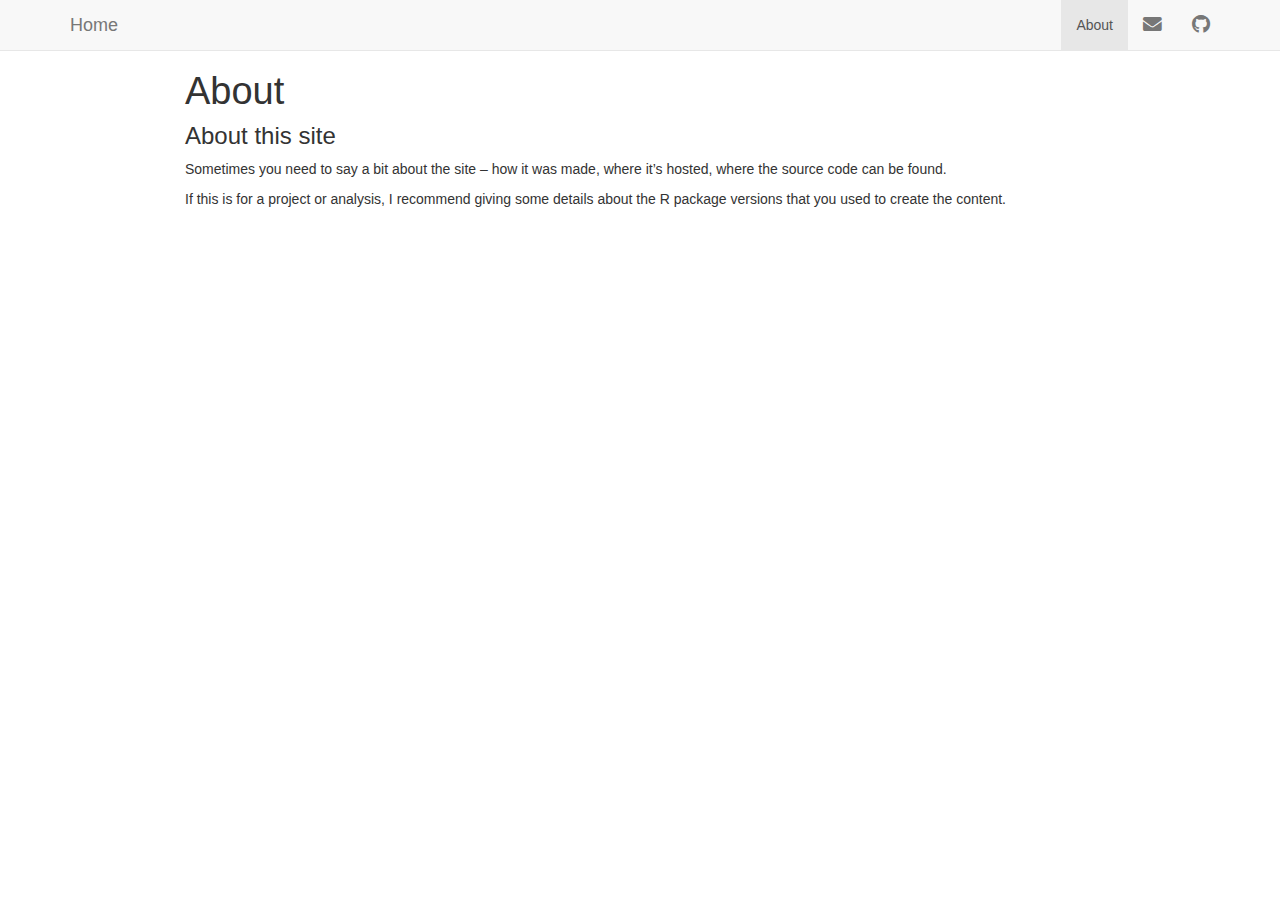
==== about.html @ f2ffde29 "Add files via upload" ====
<!DOCTYPE html>

<html xmlns="http://www.w3.org/1999/xhtml">

<head>

<meta charset="utf-8" />
<meta http-equiv="Content-Type" content="text/html; charset=utf-8" />
<meta name="generator" content="pandoc" />
<meta http-equiv="X-UA-Compatible" content="IE=EDGE" />




<title>About</title>

<script src="site_libs/jquery-1.11.3/jquery.min.js"></script>
<meta name="viewport" content="width=device-width, initial-scale=1" />
<link href="site_libs/bootstrap-3.3.5/css/bootstrap.min.css" rel="stylesheet" />
<script src="site_libs/bootstrap-3.3.5/js/bootstrap.min.js"></script>
<script src="site_libs/bootstrap-3.3.5/shim/html5shiv.min.js"></script>
<script src="site_libs/bootstrap-3.3.5/shim/respond.min.js"></script>
<script src="site_libs/navigation-1.1/tabsets.js"></script>
<link href="site_libs/highlightjs-9.12.0/default.css" rel="stylesheet" />
<script src="site_libs/highlightjs-9.12.0/highlight.js"></script>
<link href="site_libs/font-awesome-5.1.0/css/all.css" rel="stylesheet" />
<link href="site_libs/font-awesome-5.1.0/css/v4-shims.css" rel="stylesheet" />

<style type="text/css">code{white-space: pre;}</style>
<style type="text/css">
  pre:not([class]) {
    background-color: white;
  }
</style>
<script type="text/javascript">
if (window.hljs) {
  hljs.configure({languages: []});
  hljs.initHighlightingOnLoad();
  if (document.readyState && document.readyState === "complete") {
    window.setTimeout(function() { hljs.initHighlighting(); }, 0);
  }
}
</script>



<style type="text/css">
h1 {
  font-size: 34px;
}
h1.title {
  font-size: 38px;
}
h2 {
  font-size: 30px;
}
h3 {
  font-size: 24px;
}
h4 {
  font-size: 18px;
}
h5 {
  font-size: 16px;
}
h6 {
  font-size: 12px;
}
.table th:not([align]) {
  text-align: left;
}
</style>




<style type = "text/css">
.main-container {
  max-width: 940px;
  margin-left: auto;
  margin-right: auto;
}
code {
  color: inherit;
  background-color: rgba(0, 0, 0, 0.04);
}
img {
  max-width:100%;
}
.tabbed-pane {
  padding-top: 12px;
}
.html-widget {
  margin-bottom: 20px;
}
button.code-folding-btn:focus {
  outline: none;
}
summary {
  display: list-item;
}
</style>


<style type="text/css">
/* padding for bootstrap navbar */
body {
  padding-top: 51px;
  padding-bottom: 40px;
}
/* offset scroll position for anchor links (for fixed navbar)  */
.section h1 {
  padding-top: 56px;
  margin-top: -56px;
}
.section h2 {
  padding-top: 56px;
  margin-top: -56px;
}
.section h3 {
  padding-top: 56px;
  margin-top: -56px;
}
.section h4 {
  padding-top: 56px;
  margin-top: -56px;
}
.section h5 {
  padding-top: 56px;
  margin-top: -56px;
}
.section h6 {
  padding-top: 56px;
  margin-top: -56px;
}
.dropdown-submenu {
  position: relative;
}
.dropdown-submenu>.dropdown-menu {
  top: 0;
  left: 100%;
  margin-top: -6px;
  margin-left: -1px;
  border-radius: 0 6px 6px 6px;
}
.dropdown-submenu:hover>.dropdown-menu {
  display: block;
}
.dropdown-submenu>a:after {
  display: block;
  content: " ";
  float: right;
  width: 0;
  height: 0;
  border-color: transparent;
  border-style: solid;
  border-width: 5px 0 5px 5px;
  border-left-color: #cccccc;
  margin-top: 5px;
  margin-right: -10px;
}
.dropdown-submenu:hover>a:after {
  border-left-color: #ffffff;
}
.dropdown-submenu.pull-left {
  float: none;
}
.dropdown-submenu.pull-left>.dropdown-menu {
  left: -100%;
  margin-left: 10px;
  border-radius: 6px 0 6px 6px;
}
</style>

<script>
// manage active state of menu based on current page
$(document).ready(function () {
  // active menu anchor
  href = window.location.pathname
  href = href.substr(href.lastIndexOf('/') + 1)
  if (href === "")
    href = "index.html";
  var menuAnchor = $('a[href="' + href + '"]');

  // mark it active
  menuAnchor.parent().addClass('active');

  // if it's got a parent navbar menu mark it active as well
  menuAnchor.closest('li.dropdown').addClass('active');
});
</script>

<!-- tabsets -->

<style type="text/css">
.tabset-dropdown > .nav-tabs {
  display: inline-table;
  max-height: 500px;
  min-height: 44px;
  overflow-y: auto;
  background: white;
  border: 1px solid #ddd;
  border-radius: 4px;
}

.tabset-dropdown > .nav-tabs > li.active:before {
  content: "";
  font-family: 'Glyphicons Halflings';
  display: inline-block;
  padding: 10px;
  border-right: 1px solid #ddd;
}

.tabset-dropdown > .nav-tabs.nav-tabs-open > li.active:before {
  content: "&#xe258;";
  border: none;
}

.tabset-dropdown > .nav-tabs.nav-tabs-open:before {
  content: "";
  font-family: 'Glyphicons Halflings';
  display: inline-block;
  padding: 10px;
  border-right: 1px solid #ddd;
}

.tabset-dropdown > .nav-tabs > li.active {
  display: block;
}

.tabset-dropdown > .nav-tabs > li > a,
.tabset-dropdown > .nav-tabs > li > a:focus,
.tabset-dropdown > .nav-tabs > li > a:hover {
  border: none;
  display: inline-block;
  border-radius: 4px;
}

.tabset-dropdown > .nav-tabs.nav-tabs-open > li {
  display: block;
  float: none;
}

.tabset-dropdown > .nav-tabs > li {
  display: none;
}
</style>

<!-- code folding -->




</head>

<body>


<div class="container-fluid main-container">




<div class="navbar navbar-default  navbar-fixed-top" role="navigation">
  <div class="container">
    <div class="navbar-header">
      <button type="button" class="navbar-toggle collapsed" data-toggle="collapse" data-target="#navbar">
        <span class="icon-bar"></span>
        <span class="icon-bar"></span>
        <span class="icon-bar"></span>
      </button>
      <a class="navbar-brand" href="index.html">Home</a>
    </div>
    <div id="navbar" class="navbar-collapse collapse">
      <ul class="nav navbar-nav">
        
      </ul>
      <ul class="nav navbar-nav navbar-right">
        <li>
  <a href="about.html">About</a>
</li>
<li>
  <a href="mailto:&lt;you@youremail.com&gt;">
    <span class="fa fa-envelope fa-lg"></span>
     
  </a>
</li>
<li>
  <a href="http://github.com/&lt;YOUR_GH_NAME&gt;/">
    <span class="fa fa-github fa-lg"></span>
     
  </a>
</li>
      </ul>
    </div><!--/.nav-collapse -->
  </div><!--/.container -->
</div><!--/.navbar -->

<div class="fluid-row" id="header">



<h1 class="title toc-ignore">About</h1>

</div>


<div id="about-this-site" class="section level3">
<h3>About this site</h3>
<p>Sometimes you need to say a bit about the site – how it was made, where it’s hosted, where the source code can be found.</p>
<p>If this is for a project or analysis, I recommend giving some details about the R package versions that you used to create the content.</p>
</div>




</div>

<script>

// add bootstrap table styles to pandoc tables
function bootstrapStylePandocTables() {
  $('tr.header').parent('thead').parent('table').addClass('table table-condensed');
}
$(document).ready(function () {
  bootstrapStylePandocTables();
});


</script>

<!-- tabsets -->

<script>
$(document).ready(function () {
  window.buildTabsets("TOC");
});

$(document).ready(function () {
  $('.tabset-dropdown > .nav-tabs > li').click(function () {
    $(this).parent().toggleClass('nav-tabs-open')
  });
});
</script>

<!-- code folding -->


<!-- dynamically load mathjax for compatibility with self-contained -->
<script>
  (function () {
    var script = document.createElement("script");
    script.type = "text/javascript";
    script.src  = "https://mathjax.rstudio.com/latest/MathJax.js?config=TeX-AMS-MML_HTMLorMML";
    document.getElementsByTagName("head")[0].appendChild(script);
  })();
</script>

</body>
</html>
---- site_libs/highlightjs-9.12.0/default.css ----
.hljs-literal {
  color: #990073;
}

.hljs-number {
  color: #099;
}

.hljs-comment {
  color: #998;
  font-style: italic;
}

.hljs-keyword {
  color: #900;
  font-weight: bold;
}

.hljs-string {
  color: #d14;
}
---- site_libs/font-awesome-5.1.0/css/all.css ----
/*!
 * Font Awesome Free 5.1.0 by @fontawesome - https://fontawesome.com
 * License - https://fontawesome.com/license (Icons: CC BY 4.0, Fonts: SIL OFL 1.1, Code: MIT License)
 */
.fa,.fab,.fal,.far,.fas{-moz-osx-font-smoothing:grayscale;-webkit-font-smoothing:antialiased;display:inline-block;font-style:normal;font-variant:normal;text-rendering:auto;line-height:1}.fa-lg{font-size:1.33333em;line-height:.75em;vertical-align:-.0667em}.fa-xs{font-size:.75em}.fa-sm{font-size:.875em}.fa-1x{font-size:1em}.fa-2x{font-size:2em}.fa-3x{font-size:3em}.fa-4x{font-size:4em}.fa-5x{font-size:5em}.fa-6x{font-size:6em}.fa-7x{font-size:7em}.fa-8x{font-size:8em}.fa-9x{font-size:9em}.fa-10x{font-size:10em}.fa-fw{text-align:center;width:1.25em}.fa-ul{list-style-type:none;margin-left:2.5em;padding-left:0}.fa-ul>li{position:relative}.fa-li{left:-2em;position:absolute;text-align:center;width:2em;line-height:inherit}.fa-border{border:.08em solid #eee;border-radius:.1em;padding:.2em .25em .15em}.fa-pull-left{float:left}.fa-pull-right{float:right}.fa.fa-pull-left,.fab.fa-pull-left,.fal.fa-pull-left,.far.fa-pull-left,.fas.fa-pull-left{margin-right:.3em}.fa.fa-pull-right,.fab.fa-pull-right,.fal.fa-pull-right,.far.fa-pull-right,.fas.fa-pull-right{margin-left:.3em}.fa-spin{animation:a 2s infinite linear}.fa-pulse{animation:a 1s infinite steps(8)}@keyframes a{0%{transform:rotate(0deg)}to{transform:rotate(1turn)}}.fa-rotate-90{-ms-filter:"progid:DXImageTransform.Microsoft.BasicImage(rotation=1)";transform:rotate(90deg)}.fa-rotate-180{-ms-filter:"progid:DXImageTransform.Microsoft.BasicImage(rotation=2)";transform:rotate(180deg)}.fa-rotate-270{-ms-filter:"progid:DXImageTransform.Microsoft.BasicImage(rotation=3)";transform:rotate(270deg)}.fa-flip-horizontal{-ms-filter:"progid:DXImageTransform.Microsoft.BasicImage(rotation=0, mirror=1)";transform:scaleX(-1)}.fa-flip-vertical{transform:scaleY(-1)}.fa-flip-horizontal.fa-flip-vertical,.fa-flip-vertical{-ms-filter:"progid:DXImageTransform.Microsoft.BasicImage(rotation=2, mirror=1)"}.fa-flip-horizontal.fa-flip-vertical{transform:scale(-1)}:root .fa-flip-horizontal,:root .fa-flip-vertical,:root .fa-rotate-90,:root .fa-rotate-180,:root .fa-rotate-270{-webkit-filter:none;filter:none}.fa-stack{display:inline-block;height:2em;line-height:2em;position:relative;vertical-align:middle;width:2em}.fa-stack-1x,.fa-stack-2x{left:0;position:absolute;text-align:center;width:100%}.fa-stack-1x{line-height:inherit}.fa-stack-2x{font-size:2em}.fa-inverse{color:#fff}.fa-500px:before{content:"\f26e"}.fa-accessible-icon:before{content:"\f368"}.fa-accusoft:before{content:"\f369"}.fa-address-book:before{content:"\f2b9"}.fa-address-card:before{content:"\f2bb"}.fa-adjust:before{content:"\f042"}.fa-adn:before{content:"\f170"}.fa-adversal:before{content:"\f36a"}.fa-affiliatetheme:before{content:"\f36b"}.fa-algolia:before{content:"\f36c"}.fa-align-center:before{content:"\f037"}.fa-align-justify:before{content:"\f039"}.fa-align-left:before{content:"\f036"}.fa-align-right:before{content:"\f038"}.fa-allergies:before{content:"\f461"}.fa-amazon:before{content:"\f270"}.fa-amazon-pay:before{content:"\f42c"}.fa-ambulance:before{content:"\f0f9"}.fa-american-sign-language-interpreting:before{content:"\f2a3"}.fa-amilia:before{content:"\f36d"}.fa-anchor:before{content:"\f13d"}.fa-android:before{content:"\f17b"}.fa-angellist:before{content:"\f209"}.fa-angle-double-down:before{content:"\f103"}.fa-angle-double-left:before{content:"\f100"}.fa-angle-double-right:before{content:"\f101"}.fa-angle-double-up:before{content:"\f102"}.fa-angle-down:before{content:"\f107"}.fa-angle-left:before{content:"\f104"}.fa-angle-right:before{content:"\f105"}.fa-angle-up:before{content:"\f106"}.fa-angry:before{content:"\f556"}.fa-angrycreative:before{content:"\f36e"}.fa-angular:before{content:"\f420"}.fa-app-store:before{content:"\f36f"}.fa-app-store-ios:before{content:"\f370"}.fa-apper:before{content:"\f371"}.fa-apple:before{content:"\f179"}.fa-apple-pay:before{content:"\f415"}.fa-archive:before{content:"\f187"}.fa-archway:before{content:"\f557"}.fa-arrow-alt-circle-down:before{content:"\f358"}.fa-arrow-alt-circle-left:before{content:"\f359"}.fa-arrow-alt-circle-right:before{content:"\f35a"}.fa-arrow-alt-circle-up:before{content:"\f35b"}.fa-arrow-circle-down:before{content:"\f0ab"}.fa-arrow-circle-left:before{content:"\f0a8"}.fa-arrow-circle-right:before{content:"\f0a9"}.fa-arrow-circle-up:before{content:"\f0aa"}.fa-arrow-down:before{content:"\f063"}.fa-arrow-left:before{content:"\f060"}.fa-arrow-right:before{content:"\f061"}.fa-arrow-up:before{content:"\f062"}.fa-arrows-alt:before{content:"\f0b2"}.fa-arrows-alt-h:before{content:"\f337"}.fa-arrows-alt-v:before{content:"\f338"}.fa-assistive-listening-systems:before{content:"\f2a2"}.fa-asterisk:before{content:"\f069"}.fa-asymmetrik:before{content:"\f372"}.fa-at:before{content:"\f1fa"}.fa-atlas:before{content:"\f558"}.fa-audible:before{content:"\f373"}.fa-audio-description:before{content:"\f29e"}.fa-autoprefixer:before{content:"\f41c"}.fa-avianex:before{content:"\f374"}.fa-aviato:before{content:"\f421"}.fa-award:before{content:"\f559"}.fa-aws:before{content:"\f375"}.fa-backspace:before{content:"\f55a"}.fa-backward:before{content:"\f04a"}.fa-balance-scale:before{content:"\f24e"}.fa-ban:before{content:"\f05e"}.fa-band-aid:before{content:"\f462"}.fa-bandcamp:before{content:"\f2d5"}.fa-barcode:before{content:"\f02a"}.fa-bars:before{content:"\f0c9"}.fa-baseball-ball:before{content:"\f433"}.fa-basketball-ball:before{content:"\f434"}.fa-bath:before{content:"\f2cd"}.fa-battery-empty:before{content:"\f244"}.fa-battery-full:before{content:"\f240"}.fa-battery-half:before{content:"\f242"}.fa-battery-quarter:before{content:"\f243"}.fa-battery-three-quarters:before{content:"\f241"}.fa-bed:before{content:"\f236"}.fa-beer:before{content:"\f0fc"}.fa-behance:before{content:"\f1b4"}.fa-behance-square:before{content:"\f1b5"}.fa-bell:before{content:"\f0f3"}.fa-bell-slash:before{content:"\f1f6"}.fa-bezier-curve:before{content:"\f55b"}.fa-bicycle:before{content:"\f206"}.fa-bimobject:before{content:"\f378"}.fa-binoculars:before{content:"\f1e5"}.fa-birthday-cake:before{content:"\f1fd"}.fa-bitbucket:before{content:"\f171"}.fa-bitcoin:before{content:"\f379"}.fa-bity:before{content:"\f37a"}.fa-black-tie:before{content:"\f27e"}.fa-blackberry:before{content:"\f37b"}.fa-blender:before{content:"\f517"}.fa-blind:before{content:"\f29d"}.fa-blogger:before{content:"\f37c"}.fa-blogger-b:before{content:"\f37d"}.fa-bluetooth:before{content:"\f293"}.fa-bluetooth-b:before{content:"\f294"}.fa-bold:before{content:"\f032"}.fa-bolt:before{content:"\f0e7"}.fa-bomb:before{content:"\f1e2"}.fa-bong:before{content:"\f55c"}.fa-book:before{content:"\f02d"}.fa-book-open:before{content:"\f518"}.fa-bookmark:before{content:"\f02e"}.fa-bowling-ball:before{content:"\f436"}.fa-box:before{content:"\f466"}.fa-box-open:before{content:"\f49e"}.fa-boxes:before{content:"\f468"}.fa-braille:before{content:"\f2a1"}.fa-briefcase:before{content:"\f0b1"}.fa-briefcase-medical:before{content:"\f469"}.fa-broadcast-tower:before{content:"\f519"}.fa-broom:before{content:"\f51a"}.fa-brush:before{content:"\f55d"}.fa-btc:before{content:"\f15a"}.fa-bug:before{content:"\f188"}.fa-building:before{content:"\f1ad"}.fa-bullhorn:before{content:"\f0a1"}.fa-bullseye:before{content:"\f140"}.fa-burn:before{content:"\f46a"}.fa-buromobelexperte:before{content:"\f37f"}.fa-bus:before{content:"\f207"}.fa-bus-alt:before{content:"\f55e"}.fa-buysellads:before{content:"\f20d"}.fa-calculator:before{content:"\f1ec"}.fa-calendar:before{content:"\f133"}.fa-calendar-alt:before{content:"\f073"}.fa-calendar-check:before{content:"\f274"}.fa-calendar-minus:before{content:"\f272"}.fa-calendar-plus:before{content:"\f271"}.fa-calendar-times:before{content:"\f273"}.fa-camera:before{content:"\f030"}.fa-camera-retro:before{content:"\f083"}.fa-cannabis:before{content:"\f55f"}.fa-capsules:before{content:"\f46b"}.fa-car:before{content:"\f1b9"}.fa-caret-down:before{content:"\f0d7"}.fa-caret-left:before{content:"\f0d9"}.fa-caret-right:before{content:"\f0da"}.fa-caret-square-down:before{content:"\f150"}.fa-caret-square-left:before{content:"\f191"}.fa-caret-square-right:before{content:"\f152"}.fa-caret-square-up:before{content:"\f151"}.fa-caret-up:before{content:"\f0d8"}.fa-cart-arrow-down:before{content:"\f218"}.fa-cart-plus:before{content:"\f217"}.fa-cc-amazon-pay:before{content:"\f42d"}.fa-cc-amex:before{content:"\f1f3"}.fa-cc-apple-pay:before{content:"\f416"}.fa-cc-diners-club:before{content:"\f24c"}.fa-cc-discover:before{content:"\f1f2"}.fa-cc-jcb:before{content:"\f24b"}.fa-cc-mastercard:before{content:"\f1f1"}.fa-cc-paypal:before{content:"\f1f4"}.fa-cc-stripe:before{content:"\f1f5"}.fa-cc-visa:before{content:"\f1f0"}.fa-centercode:before{content:"\f380"}.fa-certificate:before{content:"\f0a3"}.fa-chalkboard:before{content:"\f51b"}.fa-chalkboard-teacher:before{content:"\f51c"}.fa-chart-area:before{content:"\f1fe"}.fa-chart-bar:before{content:"\f080"}.fa-chart-line:before{content:"\f201"}.fa-chart-pie:before{content:"\f200"}.fa-check:before{content:"\f00c"}.fa-check-circle:before{content:"\f058"}.fa-check-double:before{content:"\f560"}.fa-check-square:before{content:"\f14a"}.fa-chess:before{content:"\f439"}.fa-chess-bishop:before{content:"\f43a"}.fa-chess-board:before{content:"\f43c"}.fa-chess-king:before{content:"\f43f"}.fa-chess-knight:before{content:"\f441"}.fa-chess-pawn:before{content:"\f443"}.fa-chess-queen:before{content:"\f445"}.fa-chess-rook:before{content:"\f447"}.fa-chevron-circle-down:before{content:"\f13a"}.fa-chevron-circle-left:before{content:"\f137"}.fa-chevron-circle-right:before{content:"\f138"}.fa-chevron-circle-up:before{content:"\f139"}.fa-chevron-down:before{content:"\f078"}.fa-chevron-left:before{content:"\f053"}.fa-chevron-right:before{content:"\f054"}.fa-chevron-up:before{content:"\f077"}.fa-child:before{content:"\f1ae"}.fa-chrome:before{content:"\f268"}.fa-church:before{content:"\f51d"}.fa-circle:before{content:"\f111"}.fa-circle-notch:before{content:"\f1ce"}.fa-clipboard:before{content:"\f328"}.fa-clipboard-check:before{content:"\f46c"}.fa-clipboard-list:before{content:"\f46d"}.fa-clock:before{content:"\f017"}.fa-clone:before{content:"\f24d"}.fa-closed-captioning:before{content:"\f20a"}.fa-cloud:before{content:"\f0c2"}.fa-cloud-download-alt:before{content:"\f381"}.fa-cloud-upload-alt:before{content:"\f382"}.fa-cloudscale:before{content:"\f383"}.fa-cloudsmith:before{content:"\f384"}.fa-cloudversify:before{content:"\f385"}.fa-cocktail:before{content:"\f561"}.fa-code:before{content:"\f121"}.fa-code-branch:before{content:"\f126"}.fa-codepen:before{content:"\f1cb"}.fa-codiepie:before{content:"\f284"}.fa-coffee:before{content:"\f0f4"}.fa-cog:before{content:"\f013"}.fa-cogs:before{content:"\f085"}.fa-coins:before{content:"\f51e"}.fa-columns:before{content:"\f0db"}.fa-comment:before{content:"\f075"}.fa-comment-alt:before{content:"\f27a"}.fa-comment-dots:before{content:"\f4ad"}.fa-comment-slash:before{content:"\f4b3"}.fa-comments:before{content:"\f086"}.fa-compact-disc:before{content:"\f51f"}.fa-compass:before{content:"\f14e"}.fa-compress:before{content:"\f066"}.fa-concierge-bell:before{content:"\f562"}.fa-connectdevelop:before{content:"\f20e"}.fa-contao:before{content:"\f26d"}.fa-cookie:before{content:"\f563"}.fa-cookie-bite:before{content:"\f564"}.fa-copy:before{content:"\f0c5"}.fa-copyright:before{content:"\f1f9"}.fa-couch:before{content:"\f4b8"}.fa-cpanel:before{content:"\f388"}.fa-creative-commons:before{content:"\f25e"}.fa-creative-commons-by:before{content:"\f4e7"}.fa-creative-commons-nc:before{content:"\f4e8"}.fa-creative-commons-nc-eu:before{content:"\f4e9"}.fa-creative-commons-nc-jp:before{content:"\f4ea"}.fa-creative-commons-nd:before{content:"\f4eb"}.fa-creative-commons-pd:before{content:"\f4ec"}.fa-creative-commons-pd-alt:before{content:"\f4ed"}.fa-creative-commons-remix:before{content:"\f4ee"}.fa-creative-commons-sa:before{content:"\f4ef"}.fa-creative-commons-sampling:before{content:"\f4f0"}.fa-creative-commons-sampling-plus:before{content:"\f4f1"}.fa-creative-commons-share:before{content:"\f4f2"}.fa-credit-card:before{content:"\f09d"}.fa-crop:before{content:"\f125"}.fa-crop-alt:before{content:"\f565"}.fa-crosshairs:before{content:"\f05b"}.fa-crow:before{content:"\f520"}.fa-crown:before{content:"\f521"}.fa-css3:before{content:"\f13c"}.fa-css3-alt:before{content:"\f38b"}.fa-cube:before{content:"\f1b2"}.fa-cubes:before{content:"\f1b3"}.fa-cut:before{content:"\f0c4"}.fa-cuttlefish:before{content:"\f38c"}.fa-d-and-d:before{content:"\f38d"}.fa-dashcube:before{content:"\f210"}.fa-database:before{content:"\f1c0"}.fa-deaf:before{content:"\f2a4"}.fa-delicious:before{content:"\f1a5"}.fa-deploydog:before{content:"\f38e"}.fa-deskpro:before{content:"\f38f"}.fa-desktop:before{content:"\f108"}.fa-deviantart:before{content:"\f1bd"}.fa-diagnoses:before{content:"\f470"}.fa-dice:before{content:"\f522"}.fa-dice-five:before{content:"\f523"}.fa-dice-four:before{content:"\f524"}.fa-dice-one:before{content:"\f525"}.fa-dice-six:before{content:"\f526"}.fa-dice-three:before{content:"\f527"}.fa-dice-two:before{content:"\f528"}.fa-digg:before{content:"\f1a6"}.fa-digital-ocean:before{content:"\f391"}.fa-digital-tachograph:before{content:"\f566"}.fa-discord:before{content:"\f392"}.fa-discourse:before{content:"\f393"}.fa-divide:before{content:"\f529"}.fa-dizzy:before{content:"\f567"}.fa-dna:before{content:"\f471"}.fa-dochub:before{content:"\f394"}.fa-docker:before{content:"\f395"}.fa-dollar-sign:before{content:"\f155"}.fa-dolly:before{content:"\f472"}.fa-dolly-flatbed:before{content:"\f474"}.fa-donate:before{content:"\f4b9"}.fa-door-closed:before{content:"\f52a"}.fa-door-open:before{content:"\f52b"}.fa-dot-circle:before{content:"\f192"}.fa-dove:before{content:"\f4ba"}.fa-download:before{content:"\f019"}.fa-draft2digital:before{content:"\f396"}.fa-drafting-compass:before{content:"\f568"}.fa-dribbble:before{content:"\f17d"}.fa-dribbble-square:before{content:"\f397"}.fa-dropbox:before{content:"\f16b"}.fa-drum:before{content:"\f569"}.fa-drum-steelpan:before{content:"\f56a"}.fa-drupal:before{content:"\f1a9"}.fa-dumbbell:before{content:"\f44b"}.fa-dyalog:before{content:"\f399"}.fa-earlybirds:before{content:"\f39a"}.fa-ebay:before{content:"\f4f4"}.fa-edge:before{content:"\f282"}.fa-edit:before{content:"\f044"}.fa-eject:before{content:"\f052"}.fa-elementor:before{content:"\f430"}.fa-ellipsis-h:before{content:"\f141"}.fa-ellipsis-v:before{content:"\f142"}.fa-ember:before{content:"\f423"}.fa-empire:before{content:"\f1d1"}.fa-envelope:before{content:"\f0e0"}.fa-envelope-open:before{content:"\f2b6"}.fa-envelope-square:before{content:"\f199"}.fa-envira:before{content:"\f299"}.fa-equals:before{content:"\f52c"}.fa-eraser:before{content:"\f12d"}.fa-erlang:before{content:"\f39d"}.fa-ethereum:before{content:"\f42e"}.fa-etsy:before{content:"\f2d7"}.fa-euro-sign:before{content:"\f153"}.fa-exchange-alt:before{content:"\f362"}.fa-exclamation:before{content:"\f12a"}.fa-exclamation-circle:before{content:"\f06a"}.fa-exclamation-triangle:before{content:"\f071"}.fa-expand:before{content:"\f065"}.fa-expand-arrows-alt:before{content:"\f31e"}.fa-expeditedssl:before{content:"\f23e"}.fa-external-link-alt:before{content:"\f35d"}.fa-external-link-square-alt:before{content:"\f360"}.fa-eye:before{content:"\f06e"}.fa-eye-dropper:before{content:"\f1fb"}.fa-eye-slash:before{content:"\f070"}.fa-facebook:before{content:"\f09a"}.fa-facebook-f:before{content:"\f39e"}.fa-facebook-messenger:before{content:"\f39f"}.fa-facebook-square:before{content:"\f082"}.fa-fast-backward:before{content:"\f049"}.fa-fast-forward:before{content:"\f050"}.fa-fax:before{content:"\f1ac"}.fa-feather:before{content:"\f52d"}.fa-feather-alt:before{content:"\f56b"}.fa-female:before{content:"\f182"}.fa-fighter-jet:before{content:"\f0fb"}.fa-file:before{content:"\f15b"}.fa-file-alt:before{content:"\f15c"}.fa-file-archive:before{content:"\f1c6"}.fa-file-audio:before{content:"\f1c7"}.fa-file-code:before{content:"\f1c9"}.fa-file-contract:before{content:"\f56c"}.fa-file-download:before{content:"\f56d"}.fa-file-excel:before{content:"\f1c3"}.fa-file-export:before{content:"\f56e"}.fa-file-image:before{content:"\f1c5"}.fa-file-import:before{content:"\f56f"}.fa-file-invoice:before{content:"\f570"}.fa-file-invoice-dollar:before{content:"\f571"}.fa-file-medical:before{content:"\f477"}.fa-file-medical-alt:before{content:"\f478"}.fa-file-pdf:before{content:"\f1c1"}.fa-file-powerpoint:before{content:"\f1c4"}.fa-file-prescription:before{content:"\f572"}.fa-file-signature:before{content:"\f573"}.fa-file-upload:before{content:"\f574"}.fa-file-video:before{content:"\f1c8"}.fa-file-word:before{content:"\f1c2"}.fa-fill:before{content:"\f575"}.fa-fill-drip:before{content:"\f576"}.fa-film:before{content:"\f008"}.fa-filter:before{content:"\f0b0"}.fa-fingerprint:before{content:"\f577"}.fa-fire:before{content:"\f06d"}.fa-fire-extinguisher:before{content:"\f134"}.fa-firefox:before{content:"\f269"}.fa-first-aid:before{content:"\f479"}.fa-first-order:before{content:"\f2b0"}.fa-first-order-alt:before{content:"\f50a"}.fa-firstdraft:before{content:"\f3a1"}.fa-fish:before{content:"\f578"}.fa-flag:before{content:"\f024"}.fa-flag-checkered:before{content:"\f11e"}.fa-flask:before{content:"\f0c3"}.fa-flickr:before{content:"\f16e"}.fa-flipboard:before{content:"\f44d"}.fa-flushed:before{content:"\f579"}.fa-fly:before{content:"\f417"}.fa-folder:before{content:"\f07b"}.fa-folder-open:before{content:"\f07c"}.fa-font:before{content:"\f031"}.fa-font-awesome:before{content:"\f2b4"}.fa-font-awesome-alt:before{content:"\f35c"}.fa-font-awesome-flag:before{content:"\f425"}.fa-font-awesome-logo-full:before{content:"\f4e6"}.fa-fonticons:before{content:"\f280"}.fa-fonticons-fi:before{content:"\f3a2"}.fa-football-ball:before{content:"\f44e"}.fa-fort-awesome:before{content:"\f286"}.fa-fort-awesome-alt:before{content:"\f3a3"}.fa-forumbee:before{content:"\f211"}.fa-forward:before{content:"\f04e"}.fa-foursquare:before{content:"\f180"}.fa-free-code-camp:before{content:"\f2c5"}.fa-freebsd:before{content:"\f3a4"}.fa-frog:before{content:"\f52e"}.fa-frown:before{content:"\f119"}.fa-frown-open:before{content:"\f57a"}.fa-fulcrum:before{content:"\f50b"}.fa-futbol:before{content:"\f1e3"}.fa-galactic-republic:before{content:"\f50c"}.fa-galactic-senate:before{content:"\f50d"}.fa-gamepad:before{content:"\f11b"}.fa-gas-pump:before{content:"\f52f"}.fa-gavel:before{content:"\f0e3"}.fa-gem:before{content:"\f3a5"}.fa-genderless:before{content:"\f22d"}.fa-get-pocket:before{content:"\f265"}.fa-gg:before{content:"\f260"}.fa-gg-circle:before{content:"\f261"}.fa-gift:before{content:"\f06b"}.fa-git:before{content:"\f1d3"}.fa-git-square:before{content:"\f1d2"}.fa-github:before{content:"\f09b"}.fa-github-alt:before{content:"\f113"}.fa-github-square:before{content:"\f092"}.fa-gitkraken:before{content:"\f3a6"}.fa-gitlab:before{content:"\f296"}.fa-gitter:before{content:"\f426"}.fa-glass-martini:before{content:"\f000"}.fa-glass-martini-alt:before{content:"\f57b"}.fa-glasses:before{content:"\f530"}.fa-glide:before{content:"\f2a5"}.fa-glide-g:before{content:"\f2a6"}.fa-globe:before{content:"\f0ac"}.fa-globe-africa:before{content:"\f57c"}.fa-globe-americas:before{content:"\f57d"}.fa-globe-asia:before{content:"\f57e"}.fa-gofore:before{content:"\f3a7"}.fa-golf-ball:before{content:"\f450"}.fa-goodreads:before{content:"\f3a8"}.fa-goodreads-g:before{content:"\f3a9"}.fa-google:before{content:"\f1a0"}.fa-google-drive:before{content:"\f3aa"}.fa-google-play:before{content:"\f3ab"}.fa-google-plus:before{content:"\f2b3"}.fa-google-plus-g:before{content:"\f0d5"}.fa-google-plus-square:before{content:"\f0d4"}.fa-google-wallet:before{content:"\f1ee"}.fa-graduation-cap:before{content:"\f19d"}.fa-gratipay:before{content:"\f184"}.fa-grav:before{content:"\f2d6"}.fa-greater-than:before{content:"\f531"}.fa-greater-than-equal:before{content:"\f532"}.fa-grimace:before{content:"\f57f"}.fa-grin:before{content:"\f580"}.fa-grin-alt:before{content:"\f581"}.fa-grin-beam:before{content:"\f582"}.fa-grin-beam-sweat:before{content:"\f583"}.fa-grin-hearts:before{content:"\f584"}.fa-grin-squint:before{content:"\f585"}.fa-grin-squint-tears:before{content:"\f586"}.fa-grin-stars:before{content:"\f587"}.fa-grin-tears:before{content:"\f588"}.fa-grin-tongue:before{content:"\f589"}.fa-grin-tongue-squint:before{content:"\f58a"}.fa-grin-tongue-wink:before{content:"\f58b"}.fa-grin-wink:before{content:"\f58c"}.fa-grip-horizontal:before{content:"\f58d"}.fa-grip-vertical:before{content:"\f58e"}.fa-gripfire:before{content:"\f3ac"}.fa-grunt:before{content:"\f3ad"}.fa-gulp:before{content:"\f3ae"}.fa-h-square:before{content:"\f0fd"}.fa-hacker-news:before{content:"\f1d4"}.fa-hacker-news-square:before{content:"\f3af"}.fa-hand-holding:before{content:"\f4bd"}.fa-hand-holding-heart:before{content:"\f4be"}.fa-hand-holding-usd:before{content:"\f4c0"}.fa-hand-lizard:before{content:"\f258"}.fa-hand-paper:before{content:"\f256"}.fa-hand-peace:before{content:"\f25b"}.fa-hand-point-down:before{content:"\f0a7"}.fa-hand-point-left:before{content:"\f0a5"}.fa-hand-point-right:before{content:"\f0a4"}.fa-hand-point-up:before{content:"\f0a6"}.fa-hand-pointer:before{content:"\f25a"}.fa-hand-rock:before{content:"\f255"}.fa-hand-scissors:before{content:"\f257"}.fa-hand-spock:before{content:"\f259"}.fa-hands:before{content:"\f4c2"}.fa-hands-helping:before{content:"\f4c4"}.fa-handshake:before{content:"\f2b5"}.fa-hashtag:before{content:"\f292"}.fa-hdd:before{content:"\f0a0"}.fa-heading:before{content:"\f1dc"}.fa-headphones:before{content:"\f025"}.fa-headphones-alt:before{content:"\f58f"}.fa-headset:before{content:"\f590"}.fa-heart:before{content:"\f004"}.fa-heartbeat:before{content:"\f21e"}.fa-helicopter:before{content:"\f533"}.fa-highlighter:before{content:"\f591"}.fa-hips:before{content:"\f452"}.fa-hire-a-helper:before{content:"\f3b0"}.fa-history:before{content:"\f1da"}.fa-hockey-puck:before{content:"\f453"}.fa-home:before{content:"\f015"}.fa-hooli:before{content:"\f427"}.fa-hornbill:before{content:"\f592"}.fa-hospital:before{content:"\f0f8"}.fa-hospital-alt:before{content:"\f47d"}.fa-hospital-symbol:before{content:"\f47e"}.fa-hot-tub:before{content:"\f593"}.fa-hotel:before{content:"\f594"}.fa-hotjar:before{content:"\f3b1"}.fa-hourglass:before{content:"\f254"}.fa-hourglass-end:before{content:"\f253"}.fa-hourglass-half:before{content:"\f252"}.fa-hourglass-start:before{content:"\f251"}.fa-houzz:before{content:"\f27c"}.fa-html5:before{content:"\f13b"}.fa-hubspot:before{content:"\f3b2"}.fa-i-cursor:before{content:"\f246"}.fa-id-badge:before{content:"\f2c1"}.fa-id-card:before{content:"\f2c2"}.fa-id-card-alt:before{content:"\f47f"}.fa-image:before{content:"\f03e"}.fa-images:before{content:"\f302"}.fa-imdb:before{content:"\f2d8"}.fa-inbox:before{content:"\f01c"}.fa-indent:before{content:"\f03c"}.fa-industry:before{content:"\f275"}.fa-infinity:before{content:"\f534"}.fa-info:before{content:"\f129"}.fa-info-circle:before{content:"\f05a"}.fa-instagram:before{content:"\f16d"}.fa-internet-explorer:before{content:"\f26b"}.fa-ioxhost:before{content:"\f208"}.fa-italic:before{content:"\f033"}.fa-itunes:before{content:"\f3b4"}.fa-itunes-note:before{content:"\f3b5"}.fa-java:before{content:"\f4e4"}.fa-jedi-order:before{content:"\f50e"}.fa-jenkins:before{content:"\f3b6"}.fa-joget:before{content:"\f3b7"}.fa-joint:before{content:"\f595"}.fa-joomla:before{content:"\f1aa"}.fa-js:before{content:"\f3b8"}.fa-js-square:before{content:"\f3b9"}.fa-jsfiddle:before{content:"\f1cc"}.fa-key:before{content:"\f084"}.fa-keybase:before{content:"\f4f5"}.fa-keyboard:before{content:"\f11c"}.fa-keycdn:before{content:"\f3ba"}.fa-kickstarter:before{content:"\f3bb"}.fa-kickstarter-k:before{content:"\f3bc"}.fa-kiss:before{content:"\f596"}.fa-kiss-beam:before{content:"\f597"}.fa-kiss-wink-heart:before{content:"\f598"}.fa-kiwi-bird:before{content:"\f535"}.fa-korvue:before{content:"\f42f"}.fa-language:before{content:"\f1ab"}.fa-laptop:before{content:"\f109"}.fa-laravel:before{content:"\f3bd"}.fa-lastfm:before{content:"\f202"}.fa-lastfm-square:before{content:"\f203"}.fa-laugh:before{content:"\f599"}.fa-laugh-beam:before{content:"\f59a"}.fa-laugh-squint:before{content:"\f59b"}.fa-laugh-wink:before{content:"\f59c"}.fa-leaf:before{content:"\f06c"}.fa-leanpub:before{content:"\f212"}.fa-lemon:before{content:"\f094"}.fa-less:before{content:"\f41d"}.fa-less-than:before{content:"\f536"}.fa-less-than-equal:before{content:"\f537"}.fa-level-down-alt:before{content:"\f3be"}.fa-level-up-alt:before{content:"\f3bf"}.fa-life-ring:before{content:"\f1cd"}.fa-lightbulb:before{content:"\f0eb"}.fa-line:before{content:"\f3c0"}.fa-link:before{content:"\f0c1"}.fa-linkedin:before{content:"\f08c"}.fa-linkedin-in:before{content:"\f0e1"}.fa-linode:before{content:"\f2b8"}.fa-linux:before{content:"\f17c"}.fa-lira-sign:before{content:"\f195"}.fa-list:before{content:"\f03a"}.fa-list-alt:before{content:"\f022"}.fa-list-ol:before{content:"\f0cb"}.fa-list-ul:before{content:"\f0ca"}.fa-location-arrow:before{content:"\f124"}.fa-lock:before{content:"\f023"}.fa-lock-open:before{content:"\f3c1"}.fa-long-arrow-alt-down:before{content:"\f309"}.fa-long-arrow-alt-left:before{content:"\f30a"}.fa-long-arrow-alt-right:before{content:"\f30b"}.fa-long-arrow-alt-up:before{content:"\f30c"}.fa-low-vision:before{content:"\f2a8"}.fa-luggage-cart:before{content:"\f59d"}.fa-lyft:before{content:"\f3c3"}.fa-magento:before{content:"\f3c4"}.fa-magic:before{content:"\f0d0"}.fa-magnet:before{content:"\f076"}.fa-mailchimp:before{content:"\f59e"}.fa-male:before{content:"\f183"}.fa-mandalorian:before{content:"\f50f"}.fa-map:before{content:"\f279"}.fa-map-marked:before{content:"\f59f"}.fa-map-marked-alt:before{content:"\f5a0"}.fa-map-marker:before{content:"\f041"}.fa-map-marker-alt:before{content:"\f3c5"}.fa-map-pin:before{content:"\f276"}.fa-map-signs:before{content:"\f277"}.fa-marker:before{content:"\f5a1"}.fa-mars:before{content:"\f222"}.fa-mars-double:before{content:"\f227"}.fa-mars-stroke:before{content:"\f229"}.fa-mars-stroke-h:before{content:"\f22b"}.fa-mars-stroke-v:before{content:"\f22a"}.fa-mastodon:before{content:"\f4f6"}.fa-maxcdn:before{content:"\f136"}.fa-medal:before{content:"\f5a2"}.fa-medapps:before{content:"\f3c6"}.fa-medium:before{content:"\f23a"}.fa-medium-m:before{content:"\f3c7"}.fa-medkit:before{content:"\f0fa"}.fa-medrt:before{content:"\f3c8"}.fa-meetup:before{content:"\f2e0"}.fa-megaport:before{content:"\f5a3"}.fa-meh:before{content:"\f11a"}.fa-meh-blank:before{content:"\f5a4"}.fa-meh-rolling-eyes:before{content:"\f5a5"}.fa-memory:before{content:"\f538"}.fa-mercury:before{content:"\f223"}.fa-microchip:before{content:"\f2db"}.fa-microphone:before{content:"\f130"}.fa-microphone-alt:before{content:"\f3c9"}.fa-microphone-alt-slash:before{content:"\f539"}.fa-microphone-slash:before{content:"\f131"}.fa-microsoft:before{content:"\f3ca"}.fa-minus:before{content:"\f068"}.fa-minus-circle:before{content:"\f056"}.fa-minus-square:before{content:"\f146"}.fa-mix:before{content:"\f3cb"}.fa-mixcloud:before{content:"\f289"}.fa-mizuni:before{content:"\f3cc"}.fa-mobile:before{content:"\f10b"}.fa-mobile-alt:before{content:"\f3cd"}.fa-modx:before{content:"\f285"}.fa-monero:before{content:"\f3d0"}.fa-money-bill:before{content:"\f0d6"}.fa-money-bill-alt:before{content:"\f3d1"}.fa-money-bill-wave:before{content:"\f53a"}.fa-money-bill-wave-alt:before{content:"\f53b"}.fa-money-check:before{content:"\f53c"}.fa-money-check-alt:before{content:"\f53d"}.fa-monument:before{content:"\f5a6"}.fa-moon:before{content:"\f186"}.fa-mortar-pestle:before{content:"\f5a7"}.fa-motorcycle:before{content:"\f21c"}.fa-mouse-pointer:before{content:"\f245"}.fa-music:before{content:"\f001"}.fa-napster:before{content:"\f3d2"}.fa-neuter:before{content:"\f22c"}.fa-newspaper:before{content:"\f1ea"}.fa-nimblr:before{content:"\f5a8"}.fa-nintendo-switch:before{content:"\f418"}.fa-node:before{content:"\f419"}.fa-node-js:before{content:"\f3d3"}.fa-not-equal:before{content:"\f53e"}.fa-notes-medical:before{content:"\f481"}.fa-npm:before{content:"\f3d4"}.fa-ns8:before{content:"\f3d5"}.fa-nutritionix:before{content:"\f3d6"}.fa-object-group:before{content:"\f247"}.fa-object-ungroup:before{content:"\f248"}.fa-odnoklassniki:before{content:"\f263"}.fa-odnoklassniki-square:before{content:"\f264"}.fa-old-republic:before{content:"\f510"}.fa-opencart:before{content:"\f23d"}.fa-openid:before{content:"\f19b"}.fa-opera:before{content:"\f26a"}.fa-optin-monster:before{content:"\f23c"}.fa-osi:before{content:"\f41a"}.fa-outdent:before{content:"\f03b"}.fa-page4:before{content:"\f3d7"}.fa-pagelines:before{content:"\f18c"}.fa-paint-brush:before{content:"\f1fc"}.fa-paint-roller:before{content:"\f5aa"}.fa-palette:before{content:"\f53f"}.fa-palfed:before{content:"\f3d8"}.fa-pallet:before{content:"\f482"}.fa-paper-plane:before{content:"\f1d8"}.fa-paperclip:before{content:"\f0c6"}.fa-parachute-box:before{content:"\f4cd"}.fa-paragraph:before{content:"\f1dd"}.fa-parking:before{content:"\f540"}.fa-passport:before{content:"\f5ab"}.fa-paste:before{content:"\f0ea"}.fa-patreon:before{content:"\f3d9"}.fa-pause:before{content:"\f04c"}.fa-pause-circle:before{content:"\f28b"}.fa-paw:before{content:"\f1b0"}.fa-paypal:before{content:"\f1ed"}.fa-pen:before{content:"\f304"}.fa-pen-alt:before{content:"\f305"}.fa-pen-fancy:before{content:"\f5ac"}.fa-pen-nib:before{content:"\f5ad"}.fa-pen-square:before{content:"\f14b"}.fa-pencil-alt:before{content:"\f303"}.fa-pencil-ruler:before{content:"\f5ae"}.fa-people-carry:before{content:"\f4ce"}.fa-percent:before{content:"\f295"}.fa-percentage:before{content:"\f541"}.fa-periscope:before{content:"\f3da"}.fa-phabricator:before{content:"\f3db"}.fa-phoenix-framework:before{content:"\f3dc"}.fa-phoenix-squadron:before{content:"\f511"}.fa-phone:before{content:"\f095"}.fa-phone-slash:before{content:"\f3dd"}.fa-phone-square:before{content:"\f098"}.fa-phone-volume:before{content:"\f2a0"}.fa-php:before{content:"\f457"}.fa-pied-piper:before{content:"\f2ae"}.fa-pied-piper-alt:before{content:"\f1a8"}.fa-pied-piper-hat:before{content:"\f4e5"}.fa-pied-piper-pp:before{content:"\f1a7"}.fa-piggy-bank:before{content:"\f4d3"}.fa-pills:before{content:"\f484"}.fa-pinterest:before{content:"\f0d2"}.fa-pinterest-p:before{content:"\f231"}.fa-pinterest-square:before{content:"\f0d3"}.fa-plane:before{content:"\f072"}.fa-plane-arrival:before{content:"\f5af"}.fa-plane-departure:before{content:"\f5b0"}.fa-play:before{content:"\f04b"}.fa-play-circle:before{content:"\f144"}.fa-playstation:before{content:"\f3df"}.fa-plug:before{content:"\f1e6"}.fa-plus:before{content:"\f067"}.fa-plus-circle:before{content:"\f055"}.fa-plus-square:before{content:"\f0fe"}.fa-podcast:before{content:"\f2ce"}.fa-poo:before{content:"\f2fe"}.fa-portrait:before{content:"\f3e0"}.fa-pound-sign:before{content:"\f154"}.fa-power-off:before{content:"\f011"}.fa-prescription:before{content:"\f5b1"}.fa-prescription-bottle:before{content:"\f485"}.fa-prescription-bottle-alt:before{content:"\f486"}.fa-print:before{content:"\f02f"}.fa-procedures:before{content:"\f487"}.fa-product-hunt:before{content:"\f288"}.fa-project-diagram:before{content:"\f542"}.fa-pushed:before{content:"\f3e1"}.fa-puzzle-piece:before{content:"\f12e"}.fa-python:before{content:"\f3e2"}.fa-qq:before{content:"\f1d6"}.fa-qrcode:before{content:"\f029"}.fa-question:before{content:"\f128"}.fa-question-circle:before{content:"\f059"}.fa-quidditch:before{content:"\f458"}.fa-quinscape:before{content:"\f459"}.fa-quora:before{content:"\f2c4"}.fa-quote-left:before{content:"\f10d"}.fa-quote-right:before{content:"\f10e"}.fa-r-project:before{content:"\f4f7"}.fa-random:before{content:"\f074"}.fa-ravelry:before{content:"\f2d9"}.fa-react:before{content:"\f41b"}.fa-readme:before{content:"\f4d5"}.fa-rebel:before{content:"\f1d0"}.fa-receipt:before{content:"\f543"}.fa-recycle:before{content:"\f1b8"}.fa-red-river:before{content:"\f3e3"}.fa-reddit:before{content:"\f1a1"}.fa-reddit-alien:before{content:"\f281"}.fa-reddit-square:before{content:"\f1a2"}.fa-redo:before{content:"\f01e"}.fa-redo-alt:before{content:"\f2f9"}.fa-registered:before{content:"\f25d"}.fa-rendact:before{content:"\f3e4"}.fa-renren:before{content:"\f18b"}.fa-reply:before{content:"\f3e5"}.fa-reply-all:before{content:"\f122"}.fa-replyd:before{content:"\f3e6"}.fa-researchgate:before{content:"\f4f8"}.fa-resolving:before{content:"\f3e7"}.fa-retweet:before{content:"\f079"}.fa-ribbon:before{content:"\f4d6"}.fa-road:before{content:"\f018"}.fa-robot:before{content:"\f544"}.fa-rocket:before{content:"\f135"}.fa-rocketchat:before{content:"\f3e8"}.fa-rockrms:before{content:"\f3e9"}.fa-rss:before{content:"\f09e"}.fa-rss-square:before{content:"\f143"}.fa-ruble-sign:before{content:"\f158"}.fa-ruler:before{content:"\f545"}.fa-ruler-combined:before{content:"\f546"}.fa-ruler-horizontal:before{content:"\f547"}.fa-ruler-vertical:before{content:"\f548"}.fa-rupee-sign:before{content:"\f156"}.fa-sad-cry:before{content:"\f5b3"}.fa-sad-tear:before{content:"\f5b4"}.fa-safari:before{content:"\f267"}.fa-sass:before{content:"\f41e"}.fa-save:before{content:"\f0c7"}.fa-schlix:before{content:"\f3ea"}.fa-school:before{content:"\f549"}.fa-screwdriver:before{content:"\f54a"}.fa-scribd:before{content:"\f28a"}.fa-search:before{content:"\f002"}.fa-search-minus:before{content:"\f010"}.fa-search-plus:before{content:"\f00e"}.fa-searchengin:before{content:"\f3eb"}.fa-seedling:before{content:"\f4d8"}.fa-sellcast:before{content:"\f2da"}.fa-sellsy:before{content:"\f213"}.fa-server:before{content:"\f233"}.fa-servicestack:before{content:"\f3ec"}.fa-share:before{content:"\f064"}.fa-share-alt:before{content:"\f1e0"}.fa-share-alt-square:before{content:"\f1e1"}.fa-share-square:before{content:"\f14d"}.fa-shekel-sign:before{content:"\f20b"}.fa-shield-alt:before{content:"\f3ed"}.fa-ship:before{content:"\f21a"}.fa-shipping-fast:before{content:"\f48b"}.fa-shirtsinbulk:before{content:"\f214"}.fa-shoe-prints:before{content:"\f54b"}.fa-shopping-bag:before{content:"\f290"}.fa-shopping-basket:before{content:"\f291"}.fa-shopping-cart:before{content:"\f07a"}.fa-shopware:before{content:"\f5b5"}.fa-shower:before{content:"\f2cc"}.fa-shuttle-van:before{content:"\f5b6"}.fa-sign:before{content:"\f4d9"}.fa-sign-in-alt:before{content:"\f2f6"}.fa-sign-language:before{content:"\f2a7"}.fa-sign-out-alt:before{content:"\f2f5"}.fa-signal:before{content:"\f012"}.fa-signature:before{content:"\f5b7"}.fa-simplybuilt:before{content:"\f215"}.fa-sistrix:before{content:"\f3ee"}.fa-sitemap:before{content:"\f0e8"}.fa-sith:before{content:"\f512"}.fa-skull:before{content:"\f54c"}.fa-skyatlas:before{content:"\f216"}.fa-skype:before{content:"\f17e"}.fa-slack:before{content:"\f198"}.fa-slack-hash:before{content:"\f3ef"}.fa-sliders-h:before{content:"\f1de"}.fa-slideshare:before{content:"\f1e7"}.fa-smile:before{content:"\f118"}.fa-smile-beam:before{content:"\f5b8"}.fa-smile-wink:before{content:"\f4da"}.fa-smoking:before{content:"\f48d"}.fa-smoking-ban:before{content:"\f54d"}.fa-snapchat:before{content:"\f2ab"}.fa-snapchat-ghost:before{content:"\f2ac"}.fa-snapchat-square:before{content:"\f2ad"}.fa-snowflake:before{content:"\f2dc"}.fa-solar-panel:before{content:"\f5ba"}.fa-sort:before{content:"\f0dc"}.fa-sort-alpha-down:before{content:"\f15d"}.fa-sort-alpha-up:before{content:"\f15e"}.fa-sort-amount-down:before{content:"\f160"}.fa-sort-amount-up:before{content:"\f161"}.fa-sort-down:before{content:"\f0dd"}.fa-sort-numeric-down:before{content:"\f162"}.fa-sort-numeric-up:before{content:"\f163"}.fa-sort-up:before{content:"\f0de"}.fa-soundcloud:before{content:"\f1be"}.fa-spa:before{content:"\f5bb"}.fa-space-shuttle:before{content:"\f197"}.fa-speakap:before{content:"\f3f3"}.fa-spinner:before{content:"\f110"}.fa-splotch:before{content:"\f5bc"}.fa-spotify:before{content:"\f1bc"}.fa-spray-can:before{content:"\f5bd"}.fa-square:before{content:"\f0c8"}.fa-square-full:before{content:"\f45c"}.fa-squarespace:before{content:"\f5be"}.fa-stack-exchange:before{content:"\f18d"}.fa-stack-overflow:before{content:"\f16c"}.fa-stamp:before{content:"\f5bf"}.fa-star:before{content:"\f005"}.fa-star-half:before{content:"\f089"}.fa-star-half-alt:before{content:"\f5c0"}.fa-staylinked:before{content:"\f3f5"}.fa-steam:before{content:"\f1b6"}.fa-steam-square:before{content:"\f1b7"}.fa-steam-symbol:before{content:"\f3f6"}.fa-step-backward:before{content:"\f048"}.fa-step-forward:before{content:"\f051"}.fa-stethoscope:before{content:"\f0f1"}.fa-sticker-mule:before{content:"\f3f7"}.fa-sticky-note:before{content:"\f249"}.fa-stop:before{content:"\f04d"}.fa-stop-circle:before{content:"\f28d"}.fa-stopwatch:before{content:"\f2f2"}.fa-store:before{content:"\f54e"}.fa-store-alt:before{content:"\f54f"}.fa-strava:before{content:"\f428"}.fa-stream:before{content:"\f550"}.fa-street-view:before{content:"\f21d"}.fa-strikethrough:before{content:"\f0cc"}.fa-stripe:before{content:"\f429"}.fa-stripe-s:before{content:"\f42a"}.fa-stroopwafel:before{content:"\f551"}.fa-studiovinari:before{content:"\f3f8"}.fa-stumbleupon:before{content:"\f1a4"}.fa-stumbleupon-circle:before{content:"\f1a3"}.fa-subscript:before{content:"\f12c"}.fa-subway:before{content:"\f239"}.fa-suitcase:before{content:"\f0f2"}.fa-suitcase-rolling:before{content:"\f5c1"}.fa-sun:before{content:"\f185"}.fa-superpowers:before{content:"\f2dd"}.fa-superscript:before{content:"\f12b"}.fa-supple:before{content:"\f3f9"}.fa-surprise:before{content:"\f5c2"}.fa-swatchbook:before{content:"\f5c3"}.fa-swimmer:before{content:"\f5c4"}.fa-swimming-pool:before{content:"\f5c5"}.fa-sync:before{content:"\f021"}.fa-sync-alt:before{content:"\f2f1"}.fa-syringe:before{content:"\f48e"}.fa-table:before{content:"\f0ce"}.fa-table-tennis:before{content:"\f45d"}.fa-tablet:before{content:"\f10a"}.fa-tablet-alt:before{content:"\f3fa"}.fa-tablets:before{content:"\f490"}.fa-tachometer-alt:before{content:"\f3fd"}.fa-tag:before{content:"\f02b"}.fa-tags:before{content:"\f02c"}.fa-tape:before{content:"\f4db"}.fa-tasks:before{content:"\f0ae"}.fa-taxi:before{content:"\f1ba"}.fa-teamspeak:before{content:"\f4f9"}.fa-telegram:before{content:"\f2c6"}.fa-telegram-plane:before{content:"\f3fe"}.fa-tencent-weibo:before{content:"\f1d5"}.fa-terminal:before{content:"\f120"}.fa-text-height:before{content:"\f034"}.fa-text-width:before{content:"\f035"}.fa-th:before{content:"\f00a"}.fa-th-large:before{content:"\f009"}.fa-th-list:before{content:"\f00b"}.fa-themeco:before{content:"\f5c6"}.fa-themeisle:before{content:"\f2b2"}.fa-thermometer:before{content:"\f491"}.fa-thermometer-empty:before{content:"\f2cb"}.fa-thermometer-full:before{content:"\f2c7"}.fa-thermometer-half:before{content:"\f2c9"}.fa-thermometer-quarter:before{content:"\f2ca"}.fa-thermometer-three-quarters:before{content:"\f2c8"}.fa-thumbs-down:before{content:"\f165"}.fa-thumbs-up:before{content:"\f164"}.fa-thumbtack:before{content:"\f08d"}.fa-ticket-alt:before{content:"\f3ff"}.fa-times:before{content:"\f00d"}.fa-times-circle:before{content:"\f057"}.fa-tint:before{content:"\f043"}.fa-tint-slash:before{content:"\f5c7"}.fa-tired:before{content:"\f5c8"}.fa-toggle-off:before{content:"\f204"}.fa-toggle-on:before{content:"\f205"}.fa-toolbox:before{content:"\f552"}.fa-tooth:before{content:"\f5c9"}.fa-trade-federation:before{content:"\f513"}.fa-trademark:before{content:"\f25c"}.fa-train:before{content:"\f238"}.fa-transgender:before{content:"\f224"}.fa-transgender-alt:before{content:"\f225"}.fa-trash:before{content:"\f1f8"}.fa-trash-alt:before{content:"\f2ed"}.fa-tree:before{content:"\f1bb"}.fa-trello:before{content:"\f181"}.fa-tripadvisor:before{content:"\f262"}.fa-trophy:before{content:"\f091"}.fa-truck:before{content:"\f0d1"}.fa-truck-loading:before{content:"\f4de"}.fa-truck-moving:before{content:"\f4df"}.fa-tshirt:before{content:"\f553"}.fa-tty:before{content:"\f1e4"}.fa-tumblr:before{content:"\f173"}.fa-tumblr-square:before{content:"\f174"}.fa-tv:before{content:"\f26c"}.fa-twitch:before{content:"\f1e8"}.fa-twitter:before{content:"\f099"}.fa-twitter-square:before{content:"\f081"}.fa-typo3:before{content:"\f42b"}.fa-uber:before{content:"\f402"}.fa-uikit:before{content:"\f403"}.fa-umbrella:before{content:"\f0e9"}.fa-umbrella-beach:before{content:"\f5ca"}.fa-underline:before{content:"\f0cd"}.fa-undo:before{content:"\f0e2"}.fa-undo-alt:before{content:"\f2ea"}.fa-uniregistry:before{content:"\f404"}.fa-universal-access:before{content:"\f29a"}.fa-university:before{content:"\f19c"}.fa-unlink:before{content:"\f127"}.fa-unlock:before{content:"\f09c"}.fa-unlock-alt:before{content:"\f13e"}.fa-untappd:before{content:"\f405"}.fa-upload:before{content:"\f093"}.fa-usb:before{content:"\f287"}.fa-user:before{content:"\f007"}.fa-user-alt:before{content:"\f406"}.fa-user-alt-slash:before{content:"\f4fa"}.fa-user-astronaut:before{content:"\f4fb"}.fa-user-check:before{content:"\f4fc"}.fa-user-circle:before{content:"\f2bd"}.fa-user-clock:before{content:"\f4fd"}.fa-user-cog:before{content:"\f4fe"}.fa-user-edit:before{content:"\f4ff"}.fa-user-friends:before{content:"\f500"}.fa-user-graduate:before{content:"\f501"}.fa-user-lock:before{content:"\f502"}.fa-user-md:before{content:"\f0f0"}.fa-user-minus:before{content:"\f503"}.fa-user-ninja:before{content:"\f504"}.fa-user-plus:before{content:"\f234"}.fa-user-secret:before{content:"\f21b"}.fa-user-shield:before{content:"\f505"}.fa-user-slash:before{content:"\f506"}.fa-user-tag:before{content:"\f507"}.fa-user-tie:before{content:"\f508"}.fa-user-times:before{content:"\f235"}.fa-users:before{content:"\f0c0"}.fa-users-cog:before{content:"\f509"}.fa-ussunnah:before{content:"\f407"}.fa-utensil-spoon:before{content:"\f2e5"}.fa-utensils:before{content:"\f2e7"}.fa-vaadin:before{content:"\f408"}.fa-vector-square:before{content:"\f5cb"}.fa-venus:before{content:"\f221"}.fa-venus-double:before{content:"\f226"}.fa-venus-mars:before{content:"\f228"}.fa-viacoin:before{content:"\f237"}.fa-viadeo:before{content:"\f2a9"}.fa-viadeo-square:before{content:"\f2aa"}.fa-vial:before{content:"\f492"}.fa-vials:before{content:"\f493"}.fa-viber:before{content:"\f409"}.fa-video:before{content:"\f03d"}.fa-video-slash:before{content:"\f4e2"}.fa-vimeo:before{content:"\f40a"}.fa-vimeo-square:before{content:"\f194"}.fa-vimeo-v:before{content:"\f27d"}.fa-vine:before{content:"\f1ca"}.fa-vk:before{content:"\f189"}.fa-vnv:before{content:"\f40b"}.fa-volleyball-ball:before{content:"\f45f"}.fa-volume-down:before{content:"\f027"}.fa-volume-off:before{content:"\f026"}.fa-volume-up:before{content:"\f028"}.fa-vuejs:before{content:"\f41f"}.fa-walking:before{content:"\f554"}.fa-wallet:before{content:"\f555"}.fa-warehouse:before{content:"\f494"}.fa-weebly:before{content:"\f5cc"}.fa-weibo:before{content:"\f18a"}.fa-weight:before{content:"\f496"}.fa-weight-hanging:before{content:"\f5cd"}.fa-weixin:before{content:"\f1d7"}.fa-whatsapp:before{content:"\f232"}.fa-whatsapp-square:before{content:"\f40c"}.fa-wheelchair:before{content:"\f193"}.fa-whmcs:before{content:"\f40d"}.fa-wifi:before{content:"\f1eb"}.fa-wikipedia-w:before{content:"\f266"}.fa-window-close:before{content:"\f410"}.fa-window-maximize:before{content:"\f2d0"}.fa-window-minimize:before{content:"\f2d1"}.fa-window-restore:before{content:"\f2d2"}.fa-windows:before{content:"\f17a"}.fa-wine-glass:before{content:"\f4e3"}.fa-wine-glass-alt:before{content:"\f5ce"}.fa-wix:before{content:"\f5cf"}.fa-wolf-pack-battalion:before{content:"\f514"}.fa-won-sign:before{content:"\f159"}.fa-wordpress:before{content:"\f19a"}.fa-wordpress-simple:before{content:"\f411"}.fa-wpbeginner:before{content:"\f297"}.fa-wpexplorer:before{content:"\f2de"}.fa-wpforms:before{content:"\f298"}.fa-wrench:before{content:"\f0ad"}.fa-x-ray:before{content:"\f497"}.fa-xbox:before{content:"\f412"}.fa-xing:before{content:"\f168"}.fa-xing-square:before{content:"\f169"}.fa-y-combinator:before{content:"\f23b"}.fa-yahoo:before{content:"\f19e"}.fa-yandex:before{content:"\f413"}.fa-yandex-international:before{content:"\f414"}.fa-yelp:before{content:"\f1e9"}.fa-yen-sign:before{content:"\f157"}.fa-yoast:before{content:"\f2b1"}.fa-youtube:before{content:"\f167"}.fa-youtube-square:before{content:"\f431"}.sr-only{border:0;clip:rect(0,0,0,0);height:1px;margin:-1px;overflow:hidden;padding:0;position:absolute;width:1px}.sr-only-focusable:active,.sr-only-focusable:focus{clip:auto;height:auto;margin:0;overflow:visible;position:static;width:auto}@font-face{font-family:"Font Awesome 5 Brands";font-style:normal;font-weight:normal;src:url(../webfonts/fa-brands-400.eot);src:url(../webfonts/fa-brands-400.eot?#iefix) format("embedded-opentype"),url(../webfonts/fa-brands-400.woff2) format("woff2"),url(../webfonts/fa-brands-400.woff) format("woff"),url(../webfonts/fa-brands-400.ttf) format("truetype"),url(../webfonts/fa-brands-400.svg#fontawesome) format("svg")}.fab{font-family:"Font Awesome 5 Brands"}@font-face{font-family:"Font Awesome 5 Free";font-style:normal;font-weight:400;src:url(../webfonts/fa-regular-400.eot);src:url(../webfonts/fa-regular-400.eot?#iefix) format("embedded-opentype"),url(../webfonts/fa-regular-400.woff2) format("woff2"),url(../webfonts/fa-regular-400.woff) format("woff"),url(../webfonts/fa-regular-400.ttf) format("truetype"),url(../webfonts/fa-regular-400.svg#fontawesome) format("svg")}.far{font-weight:400}@font-face{font-family:"Font Awesome 5 Free";font-style:normal;font-weight:900;src:url(../webfonts/fa-solid-900.eot);src:url(../webfonts/fa-solid-900.eot?#iefix) format("embedded-opentype"),url(../webfonts/fa-solid-900.woff2) format("woff2"),url(../webfonts/fa-solid-900.woff) format("woff"),url(../webfonts/fa-solid-900.ttf) format("truetype"),url(../webfonts/fa-solid-900.svg#fontawesome) format("svg")}.fa,.far,.fas{font-family:"Font Awesome 5 Free"}.fa,.fas{font-weight:900}
---- site_libs/font-awesome-5.1.0/css/v4-shims.css ----
/*!
 * Font Awesome Free 5.1.0 by @fontawesome - https://fontawesome.com
 * License - https://fontawesome.com/license (Icons: CC BY 4.0, Fonts: SIL OFL 1.1, Code: MIT License)
 */
.fa.fa-glass:before {
  content: "\f000"; }

.fa.fa-meetup {
  font-family: 'Font Awesome 5 Brands';
  font-weight: 400; }

.fa.fa-star-o {
  font-family: 'Font Awesome 5 Free';
  font-weight: 400; }

.fa.fa-star-o:before {
  content: "\f005"; }

.fa.fa-remove:before {
  content: "\f00d"; }

.fa.fa-close:before {
  content: "\f00d"; }

.fa.fa-gear:before {
  content: "\f013"; }

.fa.fa-trash-o {
  font-family: 'Font Awesome 5 Free';
  font-weight: 400; }

.fa.fa-trash-o:before {
  content: "\f2ed"; }

.fa.fa-file-o {
  font-family: 'Font Awesome 5 Free';
  font-weight: 400; }

.fa.fa-file-o:before {
  content: "\f15b"; }

.fa.fa-clock-o {
  font-family: 'Font Awesome 5 Free';
  font-weight: 400; }

.fa.fa-clock-o:before {
  content: "\f017"; }

.fa.fa-arrow-circle-o-down {
  font-family: 'Font Awesome 5 Free';
  font-weight: 400; }

.fa.fa-arrow-circle-o-down:before {
  content: "\f358"; }

.fa.fa-arrow-circle-o-up {
  font-family: 'Font Awesome 5 Free';
  font-weight: 400; }

.fa.fa-arrow-circle-o-up:before {
  content: "\f35b"; }

.fa.fa-play-circle-o {
  font-family: 'Font Awesome 5 Free';
  font-weight: 400; }

.fa.fa-play-circle-o:before {
  content: "\f144"; }

.fa.fa-repeat:before {
  content: "\f01e"; }

.fa.fa-rotate-right:before {
  content: "\f01e"; }

.fa.fa-refresh:before {
  content: "\f021"; }

.fa.fa-list-alt {
  font-family: 'Font Awesome 5 Free';
  font-weight: 400; }

.fa.fa-dedent:before {
  content: "\f03b"; }

.fa.fa-video-camera:before {
  content: "\f03d"; }

.fa.fa-picture-o {
  font-family: 'Font Awesome 5 Free';
  font-weight: 400; }

.fa.fa-picture-o:before {
  content: "\f03e"; }

.fa.fa-photo {
  font-family: 'Font Awesome 5 Free';
  font-weight: 400; }

.fa.fa-photo:before {
  content: "\f03e"; }

.fa.fa-image {
  font-family: 'Font Awesome 5 Free';
  font-weight: 400; }

.fa.fa-image:before {
  content: "\f03e"; }

.fa.fa-pencil:before {
  content: "\f303"; }

.fa.fa-map-marker:before {
  content: "\f3c5"; }

.fa.fa-pencil-square-o {
  font-family: 'Font Awesome 5 Free';
  font-weight: 400; }

.fa.fa-pencil-square-o:before {
  content: "\f044"; }

.fa.fa-share-square-o {
  font-family: 'Font Awesome 5 Free';
  font-weight: 400; }

.fa.fa-share-square-o:before {
  content: "\f14d"; }

.fa.fa-check-square-o {
  font-family: 'Font Awesome 5 Free';
  font-weight: 400; }

.fa.fa-check-square-o:before {
  content: "\f14a"; }

.fa.fa-arrows:before {
  content: "\f0b2"; }

.fa.fa-times-circle-o {
  font-family: 'Font Awesome 5 Free';
  font-weight: 400; }

.fa.fa-times-circle-o:before {
  content: "\f057"; }

.fa.fa-check-circle-o {
  font-family: 'Font Awesome 5 Free';
  font-weight: 400; }

.fa.fa-check-circle-o:before {
  content: "\f058"; }

.fa.fa-mail-forward:before {
  content: "\f064"; }

.fa.fa-eye {
  font-family: 'Font Awesome 5 Free';
  font-weight: 400; }

.fa.fa-eye-slash {
  font-family: 'Font Awesome 5 Free';
  font-weight: 400; }

.fa.fa-warning:before {
  content: "\f071"; }

.fa.fa-calendar:before {
  content: "\f073"; }

.fa.fa-arrows-v:before {
  content: "\f338"; }

.fa.fa-arrows-h:before {
  content: "\f337"; }

.fa.fa-bar-chart {
  font-family: 'Font Awesome 5 Free';
  font-weight: 400; }

.fa.fa-bar-chart:before {
  content: "\f080"; }

.fa.fa-bar-chart-o {
  font-family: 'Font Awesome 5 Free';
  font-weight: 400; }

.fa.fa-bar-chart-o:before {
  content: "\f080"; }

.fa.fa-twitter-square {
  font-family: 'Font Awesome 5 Brands';
  font-weight: 400; }

.fa.fa-facebook-square {
  font-family: 'Font Awesome 5 Brands';
  font-weight: 400; }

.fa.fa-gears:before {
  content: "\f085"; }

.fa.fa-thumbs-o-up {
  font-family: 'Font Awesome 5 Free';
  font-weight: 400; }

.fa.fa-thumbs-o-up:before {
  content: "\f164"; }

.fa.fa-thumbs-o-down {
  font-family: 'Font Awesome 5 Free';
  font-weight: 400; }

.fa.fa-thumbs-o-down:before {
  content: "\f165"; }

.fa.fa-heart-o {
  font-family: 'Font Awesome 5 Free';
  font-weight: 400; }

.fa.fa-heart-o:before {
  content: "\f004"; }

.fa.fa-sign-out:before {
  content: "\f2f5"; }

.fa.fa-linkedin-square {
  font-family: 'Font Awesome 5 Brands';
  font-weight: 400; }

.fa.fa-linkedin-square:before {
  content: "\f08c"; }

.fa.fa-thumb-tack:before {
  content: "\f08d"; }

.fa.fa-external-link:before {
  content: "\f35d"; }

.fa.fa-sign-in:before {
  content: "\f2f6"; }

.fa.fa-github-square {
  font-family: 'Font Awesome 5 Brands';
  font-weight: 400; }

.fa.fa-lemon-o {
  font-family: 'Font Awesome 5 Free';
  font-weight: 400; }

.fa.fa-lemon-o:before {
  content: "\f094"; }

.fa.fa-square-o {
  font-family: 'Font Awesome 5 Free';
  font-weight: 400; }

.fa.fa-square-o:before {
  content: "\f0c8"; }

.fa.fa-bookmark-o {
  font-family: 'Font Awesome 5 Free';
  font-weight: 400; }

.fa.fa-bookmark-o:before {
  content: "\f02e"; }

.fa.fa-twitter {
  font-family: 'Font Awesome 5 Brands';
  font-weight: 400; }

.fa.fa-facebook {
  font-family: 'Font Awesome 5 Brands';
  font-weight: 400; }

.fa.fa-facebook:before {
  content: "\f39e"; }

.fa.fa-facebook-f {
  font-family: 'Font Awesome 5 Brands';
  font-weight: 400; }

.fa.fa-facebook-f:before {
  content: "\f39e"; }

.fa.fa-github {
  font-family: 'Font Awesome 5 Brands';
  font-weight: 400; }

.fa.fa-credit-card {
  font-family: 'Font Awesome 5 Free';
  font-weight: 400; }

.fa.fa-feed:before {
  content: "\f09e"; }

.fa.fa-hdd-o {
  font-family: 'Font Awesome 5 Free';
  font-weight: 400; }

.fa.fa-hdd-o:before {
  content: "\f0a0"; }

.fa.fa-hand-o-right {
  font-family: 'Font Awesome 5 Free';
  font-weight: 400; }

.fa.fa-hand-o-right:before {
  content: "\f0a4"; }

.fa.fa-hand-o-left {
  font-family: 'Font Awesome 5 Free';
  font-weight: 400; }

.fa.fa-hand-o-left:before {
  content: "\f0a5"; }

.fa.fa-hand-o-up {
  font-family: 'Font Awesome 5 Free';
  font-weight: 400; }

.fa.fa-hand-o-up:before {
  content: "\f0a6"; }

.fa.fa-hand-o-down {
  font-family: 'Font Awesome 5 Free';
  font-weight: 400; }

.fa.fa-hand-o-down:before {
  content: "\f0a7"; }

.fa.fa-arrows-alt:before {
  content: "\f31e"; }

.fa.fa-group:before {
  content: "\f0c0"; }

.fa.fa-chain:before {
  content: "\f0c1"; }

.fa.fa-scissors:before {
  content: "\f0c4"; }

.fa.fa-files-o {
  font-family: 'Font Awesome 5 Free';
  font-weight: 400; }

.fa.fa-files-o:before {
  content: "\f0c5"; }

.fa.fa-floppy-o {
  font-family: 'Font Awesome 5 Free';
  font-weight: 400; }

.fa.fa-floppy-o:before {
  content: "\f0c7"; }

.fa.fa-navicon:before {
  content: "\f0c9"; }

.fa.fa-reorder:before {
  content: "\f0c9"; }

.fa.fa-pinterest {
  font-family: 'Font Awesome 5 Brands';
  font-weight: 400; }

.fa.fa-pinterest-square {
  font-family: 'Font Awesome 5 Brands';
  font-weight: 400; }

.fa.fa-google-plus-square {
  font-family: 'Font Awesome 5 Brands';
  font-weight: 400; }

.fa.fa-google-plus {
  font-family: 'Font Awesome 5 Brands';
  font-weight: 400; }

.fa.fa-google-plus:before {
  content: "\f0d5"; }

.fa.fa-money {
  font-family: 'Font Awesome 5 Free';
  font-weight: 400; }

.fa.fa-money:before {
  content: "\f3d1"; }

.fa.fa-unsorted:before {
  content: "\f0dc"; }

.fa.fa-sort-desc:before {
  content: "\f0dd"; }

.fa.fa-sort-asc:before {
  content: "\f0de"; }

.fa.fa-linkedin {
  font-family: 'Font Awesome 5 Brands';
  font-weight: 400; }

.fa.fa-linkedin:before {
  content: "\f0e1"; }

.fa.fa-rotate-left:before {
  content: "\f0e2"; }

.fa.fa-legal:before {
  content: "\f0e3"; }

.fa.fa-tachometer:before {
  content: "\f3fd"; }

.fa.fa-dashboard:before {
  content: "\f3fd"; }

.fa.fa-comment-o {
  font-family: 'Font Awesome 5 Free';
  font-weight: 400; }

.fa.fa-comment-o:before {
  content: "\f075"; }

.fa.fa-comments-o {
  font-family: 'Font Awesome 5 Free';
  font-weight: 400; }

.fa.fa-comments-o:before {
  content: "\f086"; }

.fa.fa-flash:before {
  content: "\f0e7"; }

.fa.fa-clipboard {
  font-family: 'Font Awesome 5 Free';
  font-weight: 400; }

.fa.fa-paste {
  font-family: 'Font Awesome 5 Free';
  font-weight: 400; }

.fa.fa-paste:before {
  content: "\f328"; }

.fa.fa-lightbulb-o {
  font-family: 'Font Awesome 5 Free';
  font-weight: 400; }

.fa.fa-lightbulb-o:before {
  content: "\f0eb"; }

.fa.fa-exchange:before {
  content: "\f362"; }

.fa.fa-cloud-download:before {
  content: "\f381"; }

.fa.fa-cloud-upload:before {
  content: "\f382"; }

.fa.fa-bell-o {
  font-family: 'Font Awesome 5 Free';
  font-weight: 400; }

.fa.fa-bell-o:before {
  content: "\f0f3"; }

.fa.fa-cutlery:before {
  content: "\f2e7"; }

.fa.fa-file-text-o {
  font-family: 'Font Awesome 5 Free';
  font-weight: 400; }

.fa.fa-file-text-o:before {
  content: "\f15c"; }

.fa.fa-building-o {
  font-family: 'Font Awesome 5 Free';
  font-weight: 400; }

.fa.fa-building-o:before {
  content: "\f1ad"; }

.fa.fa-hospital-o {
  font-family: 'Font Awesome 5 Free';
  font-weight: 400; }

.fa.fa-hospital-o:before {
  content: "\f0f8"; }

.fa.fa-tablet:before {
  content: "\f3fa"; }

.fa.fa-mobile:before {
  content: "\f3cd"; }

.fa.fa-mobile-phone:before {
  content: "\f3cd"; }

.fa.fa-circle-o {
  font-family: 'Font Awesome 5 Free';
  font-weight: 400; }

.fa.fa-circle-o:before {
  content: "\f111"; }

.fa.fa-mail-reply:before {
  content: "\f3e5"; }

.fa.fa-github-alt {
  font-family: 'Font Awesome 5 Brands';
  font-weight: 400; }

.fa.fa-folder-o {
  font-family: 'Font Awesome 5 Free';
  font-weight: 400; }

.fa.fa-folder-o:before {
  content: "\f07b"; }

.fa.fa-folder-open-o {
  font-family: 'Font Awesome 5 Free';
  font-weight: 400; }

.fa.fa-folder-open-o:before {
  content: "\f07c"; }

.fa.fa-smile-o {
  font-family: 'Font Awesome 5 Free';
  font-weight: 400; }

.fa.fa-smile-o:before {
  content: "\f118"; }

.fa.fa-frown-o {
  font-family: 'Font Awesome 5 Free';
  font-weight: 400; }

.fa.fa-frown-o:before {
  content: "\f119"; }

.fa.fa-meh-o {
  font-family: 'Font Awesome 5 Free';
  font-weight: 400; }

.fa.fa-meh-o:before {
  content: "\f11a"; }

.fa.fa-keyboard-o {
  font-family: 'Font Awesome 5 Free';
  font-weight: 400; }

.fa.fa-keyboard-o:before {
  content: "\f11c"; }

.fa.fa-flag-o {
  font-family: 'Font Awesome 5 Free';
  font-weight: 400; }

.fa.fa-flag-o:before {
  content: "\f024"; }

.fa.fa-mail-reply-all:before {
  content: "\f122"; }

.fa.fa-star-half-o {
  font-family: 'Font Awesome 5 Free';
  font-weight: 400; }

.fa.fa-star-half-o:before {
  content: "\f089"; }

.fa.fa-star-half-empty {
  font-family: 'Font Awesome 5 Free';
  font-weight: 400; }

.fa.fa-star-half-empty:before {
  content: "\f089"; }

.fa.fa-star-half-full {
  font-family: 'Font Awesome 5 Free';
  font-weight: 400; }

.fa.fa-star-half-full:before {
  content: "\f089"; }

.fa.fa-code-fork:before {
  content: "\f126"; }

.fa.fa-chain-broken:before {
  content: "\f127"; }

.fa.fa-shield:before {
  content: "\f3ed"; }

.fa.fa-calendar-o {
  font-family: 'Font Awesome 5 Free';
  font-weight: 400; }

.fa.fa-calendar-o:before {
  content: "\f133"; }

.fa.fa-maxcdn {
  font-family: 'Font Awesome 5 Brands';
  font-weight: 400; }

.fa.fa-html5 {
  font-family: 'Font Awesome 5 Brands';
  font-weight: 400; }

.fa.fa-css3 {
  font-family: 'Font Awesome 5 Brands';
  font-weight: 400; }

.fa.fa-ticket:before {
  content: "\f3ff"; }

.fa.fa-minus-square-o {
  font-family: 'Font Awesome 5 Free';
  font-weight: 400; }

.fa.fa-minus-square-o:before {
  content: "\f146"; }

.fa.fa-level-up:before {
  content: "\f3bf"; }

.fa.fa-level-down:before {
  content: "\f3be"; }

.fa.fa-pencil-square:before {
  content: "\f14b"; }

.fa.fa-external-link-square:before {
  content: "\f360"; }

.fa.fa-compass {
  font-family: 'Font Awesome 5 Free';
  font-weight: 400; }

.fa.fa-caret-square-o-down {
  font-family: 'Font Awesome 5 Free';
  font-weight: 400; }

.fa.fa-caret-square-o-down:before {
  content: "\f150"; }

.fa.fa-toggle-down {
  font-family: 'Font Awesome 5 Free';
  font-weight: 400; }

.fa.fa-toggle-down:before {
  content: "\f150"; }

.fa.fa-caret-square-o-up {
  font-family: 'Font Awesome 5 Free';
  font-weight: 400; }

.fa.fa-caret-square-o-up:before {
  content: "\f151"; }

.fa.fa-toggle-up {
  font-family: 'Font Awesome 5 Free';
  font-weight: 400; }

.fa.fa-toggle-up:before {
  content: "\f151"; }

.fa.fa-caret-square-o-right {
  font-family: 'Font Awesome 5 Free';
  font-weight: 400; }

.fa.fa-caret-square-o-right:before {
  content: "\f152"; }

.fa.fa-toggle-right {
  font-family: 'Font Awesome 5 Free';
  font-weight: 400; }

.fa.fa-toggle-right:before {
  content: "\f152"; }

.fa.fa-eur:before {
  content: "\f153"; }

.fa.fa-euro:before {
  content: "\f153"; }

.fa.fa-gbp:before {
  content: "\f154"; }

.fa.fa-usd:before {
  content: "\f155"; }

.fa.fa-dollar:before {
  content: "\f155"; }

.fa.fa-inr:before {
  content: "\f156"; }

.fa.fa-rupee:before {
  content: "\f156"; }

.fa.fa-jpy:before {
  content: "\f157"; }

.fa.fa-cny:before {
  content: "\f157"; }

.fa.fa-rmb:before {
  content: "\f157"; }

.fa.fa-yen:before {
  content: "\f157"; }

.fa.fa-rub:before {
  content: "\f158"; }

.fa.fa-ruble:before {
  content: "\f158"; }

.fa.fa-rouble:before {
  content: "\f158"; }

.fa.fa-krw:before {
  content: "\f159"; }

.fa.fa-won:before {
  content: "\f159"; }

.fa.fa-btc {
  font-family: 'Font Awesome 5 Brands';
  font-weight: 400; }

.fa.fa-bitcoin {
  font-family: 'Font Awesome 5 Brands';
  font-weight: 400; }

.fa.fa-bitcoin:before {
  content: "\f15a"; }

.fa.fa-file-text:before {
  content: "\f15c"; }

.fa.fa-sort-alpha-asc:before {
  content: "\f15d"; }

.fa.fa-sort-alpha-desc:before {
  content: "\f15e"; }

.fa.fa-sort-amount-asc:before {
  content: "\f160"; }

.fa.fa-sort-amount-desc:before {
  content: "\f161"; }

.fa.fa-sort-numeric-asc:before {
  content: "\f162"; }

.fa.fa-sort-numeric-desc:before {
  content: "\f163"; }

.fa.fa-youtube-square {
  font-family: 'Font Awesome 5 Brands';
  font-weight: 400; }

.fa.fa-youtube {
  font-family: 'Font Awesome 5 Brands';
  font-weight: 400; }

.fa.fa-xing {
  font-family: 'Font Awesome 5 Brands';
  font-weight: 400; }

.fa.fa-xing-square {
  font-family: 'Font Awesome 5 Brands';
  font-weight: 400; }

.fa.fa-youtube-play {
  font-family: 'Font Awesome 5 Brands';
  font-weight: 400; }

.fa.fa-youtube-play:before {
  content: "\f167"; }

.fa.fa-dropbox {
  font-family: 'Font Awesome 5 Brands';
  font-weight: 400; }

.fa.fa-stack-overflow {
  font-family: 'Font Awesome 5 Brands';
  font-weight: 400; }

.fa.fa-instagram {
  font-family: 'Font Awesome 5 Brands';
  font-weight: 400; }

.fa.fa-flickr {
  font-family: 'Font Awesome 5 Brands';
  font-weight: 400; }

.fa.fa-adn {
  font-family: 'Font Awesome 5 Brands';
  font-weight: 400; }

.fa.fa-bitbucket {
  font-family: 'Font Awesome 5 Brands';
  font-weight: 400; }

.fa.fa-bitbucket-square {
  font-family: 'Font Awesome 5 Brands';
  font-weight: 400; }

.fa.fa-bitbucket-square:before {
  content: "\f171"; }

.fa.fa-tumblr {
  font-family: 'Font Awesome 5 Brands';
  font-weight: 400; }

.fa.fa-tumblr-square {
  font-family: 'Font Awesome 5 Brands';
  font-weight: 400; }

.fa.fa-long-arrow-down:before {
  content: "\f309"; }

.fa.fa-long-arrow-up:before {
  content: "\f30c"; }

.fa.fa-long-arrow-left:before {
  content: "\f30a"; }

.fa.fa-long-arrow-right:before {
  content: "\f30b"; }

.fa.fa-apple {
  font-family: 'Font Awesome 5 Brands';
  font-weight: 400; }

.fa.fa-windows {
  font-family: 'Font Awesome 5 Brands';
  font-weight: 400; }

.fa.fa-android {
  font-family: 'Font Awesome 5 Brands';
  font-weight: 400; }

.fa.fa-linux {
  font-family: 'Font Awesome 5 Brands';
  font-weight: 400; }

.fa.fa-dribbble {
  font-family: 'Font Awesome 5 Brands';
  font-weight: 400; }

.fa.fa-skype {
  font-family: 'Font Awesome 5 Brands';
  font-weight: 400; }

.fa.fa-foursquare {
  font-family: 'Font Awesome 5 Brands';
  font-weight: 400; }

.fa.fa-trello {
  font-family: 'Font Awesome 5 Brands';
  font-weight: 400; }

.fa.fa-gratipay {
  font-family: 'Font Awesome 5 Brands';
  font-weight: 400; }

.fa.fa-gittip {
  font-family: 'Font Awesome 5 Brands';
  font-weight: 400; }

.fa.fa-gittip:before {
  content: "\f184"; }

.fa.fa-sun-o {
  font-family: 'Font Awesome 5 Free';
  font-weight: 400; }

.fa.fa-sun-o:before {
  content: "\f185"; }

.fa.fa-moon-o {
  font-family: 'Font Awesome 5 Free';
  font-weight: 400; }

.fa.fa-moon-o:before {
  content: "\f186"; }

.fa.fa-vk {
  font-family: 'Font Awesome 5 Brands';
  font-weight: 400; }

.fa.fa-weibo {
  font-family: 'Font Awesome 5 Brands';
  font-weight: 400; }

.fa.fa-renren {
  font-family: 'Font Awesome 5 Brands';
  font-weight: 400; }

.fa.fa-pagelines {
  font-family: 'Font Awesome 5 Brands';
  font-weight: 400; }

.fa.fa-stack-exchange {
  font-family: 'Font Awesome 5 Brands';
  font-weight: 400; }

.fa.fa-arrow-circle-o-right {
  font-family: 'Font Awesome 5 Free';
  font-weight: 400; }

.fa.fa-arrow-circle-o-right:before {
  content: "\f35a"; }

.fa.fa-arrow-circle-o-left {
  font-family: 'Font Awesome 5 Free';
  font-weight: 400; }

.fa.fa-arrow-circle-o-left:before {
  content: "\f359"; }

.fa.fa-caret-square-o-left {
  font-family: 'Font Awesome 5 Free';
  font-weight: 400; }

.fa.fa-caret-square-o-left:before {
  content: "\f191"; }

.fa.fa-toggle-left {
  font-family: 'Font Awesome 5 Free';
  font-weight: 400; }

.fa.fa-toggle-left:before {
  content: "\f191"; }

.fa.fa-dot-circle-o {
  font-family: 'Font Awesome 5 Free';
  font-weight: 400; }

.fa.fa-dot-circle-o:before {
  content: "\f192"; }

.fa.fa-vimeo-square {
  font-family: 'Font Awesome 5 Brands';
  font-weight: 400; }

.fa.fa-try:before {
  content: "\f195"; }

.fa.fa-turkish-lira:before {
  content: "\f195"; }

.fa.fa-plus-square-o {
  font-family: 'Font Awesome 5 Free';
  font-weight: 400; }

.fa.fa-plus-square-o:before {
  content: "\f0fe"; }

.fa.fa-slack {
  font-family: 'Font Awesome 5 Brands';
  font-weight: 400; }

.fa.fa-wordpress {
  font-family: 'Font Awesome 5 Brands';
  font-weight: 400; }

.fa.fa-openid {
  font-family: 'Font Awesome 5 Brands';
  font-weight: 400; }

.fa.fa-institution:before {
  content: "\f19c"; }

.fa.fa-bank:before {
  content: "\f19c"; }

.fa.fa-mortar-board:before {
  content: "\f19d"; }

.fa.fa-yahoo {
  font-family: 'Font Awesome 5 Brands';
  font-weight: 400; }

.fa.fa-google {
  font-family: 'Font Awesome 5 Brands';
  font-weight: 400; }

.fa.fa-reddit {
  font-family: 'Font Awesome 5 Brands';
  font-weight: 400; }

.fa.fa-reddit-square {
  font-family: 'Font Awesome 5 Brands';
  font-weight: 400; }

.fa.fa-stumbleupon-circle {
  font-family: 'Font Awesome 5 Brands';
  font-weight: 400; }

.fa.fa-stumbleupon {
  font-family: 'Font Awesome 5 Brands';
  font-weight: 400; }

.fa.fa-delicious {
  font-family: 'Font Awesome 5 Brands';
  font-weight: 400; }

.fa.fa-digg {
  font-family: 'Font Awesome 5 Brands';
  font-weight: 400; }

.fa.fa-pied-piper-pp {
  font-family: 'Font Awesome 5 Brands';
  font-weight: 400; }

.fa.fa-pied-piper-alt {
  font-family: 'Font Awesome 5 Brands';
  font-weight: 400; }

.fa.fa-drupal {
  font-family: 'Font Awesome 5 Brands';
  font-weight: 400; }

.fa.fa-joomla {
  font-family: 'Font Awesome 5 Brands';
  font-weight: 400; }

.fa.fa-spoon:before {
  content: "\f2e5"; }

.fa.fa-behance {
  font-family: 'Font Awesome 5 Brands';
  font-weight: 400; }

.fa.fa-behance-square {
  font-family: 'Font Awesome 5 Brands';
  font-weight: 400; }

.fa.fa-steam {
  font-family: 'Font Awesome 5 Brands';
  font-weight: 400; }

.fa.fa-steam-square {
  font-family: 'Font Awesome 5 Brands';
  font-weight: 400; }

.fa.fa-automobile:before {
  content: "\f1b9"; }

.fa.fa-cab:before {
  content: "\f1ba"; }

.fa.fa-envelope-o {
  font-family: 'Font Awesome 5 Free';
  font-weight: 400; }

.fa.fa-envelope-o:before {
  content: "\f0e0"; }

.fa.fa-deviantart {
  font-family: 'Font Awesome 5 Brands';
  font-weight: 400; }

.fa.fa-soundcloud {
  font-family: 'Font Awesome 5 Brands';
  font-weight: 400; }

.fa.fa-file-pdf-o {
  font-family: 'Font Awesome 5 Free';
  font-weight: 400; }

.fa.fa-file-pdf-o:before {
  content: "\f1c1"; }

.fa.fa-file-word-o {
  font-family: 'Font Awesome 5 Free';
  font-weight: 400; }

.fa.fa-file-word-o:before {
  content: "\f1c2"; }

.fa.fa-file-excel-o {
  font-family: 'Font Awesome 5 Free';
  font-weight: 400; }

.fa.fa-file-excel-o:before {
  content: "\f1c3"; }

.fa.fa-file-powerpoint-o {
  font-family: 'Font Awesome 5 Free';
  font-weight: 400; }

.fa.fa-file-powerpoint-o:before {
  content: "\f1c4"; }

.fa.fa-file-image-o {
  font-family: 'Font Awesome 5 Free';
  font-weight: 400; }

.fa.fa-file-image-o:before {
  content: "\f1c5"; }

.fa.fa-file-photo-o {
  font-family: 'Font Awesome 5 Free';
  font-weight: 400; }

.fa.fa-file-photo-o:before {
  content: "\f1c5"; }

.fa.fa-file-picture-o {
  font-family: 'Font Awesome 5 Free';
  font-weight: 400; }

.fa.fa-file-picture-o:before {
  content: "\f1c5"; }

.fa.fa-file-archive-o {
  font-family: 'Font Awesome 5 Free';
  font-weight: 400; }

.fa.fa-file-archive-o:before {
  content: "\f1c6"; }

.fa.fa-file-zip-o {
  font-family: 'Font Awesome 5 Free';
  font-weight: 400; }

.fa.fa-file-zip-o:before {
  content: "\f1c6"; }

.fa.fa-file-audio-o {
  font-family: 'Font Awesome 5 Free';
  font-weight: 400; }

.fa.fa-file-audio-o:before {
  content: "\f1c7"; }

.fa.fa-file-sound-o {
  font-family: 'Font Awesome 5 Free';
  font-weight: 400; }

.fa.fa-file-sound-o:before {
  content: "\f1c7"; }

.fa.fa-file-video-o {
  font-family: 'Font Awesome 5 Free';
  font-weight: 400; }

.fa.fa-file-video-o:before {
  content: "\f1c8"; }

.fa.fa-file-movie-o {
  font-family: 'Font Awesome 5 Free';
  font-weight: 400; }

.fa.fa-file-movie-o:before {
  content: "\f1c8"; }

.fa.fa-file-code-o {
  font-family: 'Font Awesome 5 Free';
  font-weight: 400; }

.fa.fa-file-code-o:before {
  content: "\f1c9"; }

.fa.fa-vine {
  font-family: 'Font Awesome 5 Brands';
  font-weight: 400; }

.fa.fa-codepen {
  font-family: 'Font Awesome 5 Brands';
  font-weight: 400; }

.fa.fa-jsfiddle {
  font-family: 'Font Awesome 5 Brands';
  font-weight: 400; }

.fa.fa-life-ring {
  font-family: 'Font Awesome 5 Free';
  font-weight: 400; }

.fa.fa-life-bouy {
  font-family: 'Font Awesome 5 Free';
  font-weight: 400; }

.fa.fa-life-bouy:before {
  content: "\f1cd"; }

.fa.fa-life-buoy {
  font-family: 'Font Awesome 5 Free';
  font-weight: 400; }

.fa.fa-life-buoy:before {
  content: "\f1cd"; }

.fa.fa-life-saver {
  font-family: 'Font Awesome 5 Free';
  font-weight: 400; }

.fa.fa-life-saver:before {
  content: "\f1cd"; }

.fa.fa-support {
  font-family: 'Font Awesome 5 Free';
  font-weight: 400; }

.fa.fa-support:before {
  content: "\f1cd"; }

.fa.fa-circle-o-notch:before {
  content: "\f1ce"; }

.fa.fa-rebel {
  font-family: 'Font Awesome 5 Brands';
  font-weight: 400; }

.fa.fa-ra {
  font-family: 'Font Awesome 5 Brands';
  font-weight: 400; }

.fa.fa-ra:before {
  content: "\f1d0"; }

.fa.fa-resistance {
  font-family: 'Font Awesome 5 Brands';
  font-weight: 400; }

.fa.fa-resistance:before {
  content: "\f1d0"; }

.fa.fa-empire {
  font-family: 'Font Awesome 5 Brands';
  font-weight: 400; }

.fa.fa-ge {
  font-family: 'Font Awesome 5 Brands';
  font-weight: 400; }

.fa.fa-ge:before {
  content: "\f1d1"; }

.fa.fa-git-square {
  font-family: 'Font Awesome 5 Brands';
  font-weight: 400; }

.fa.fa-git {
  font-family: 'Font Awesome 5 Brands';
  font-weight: 400; }

.fa.fa-hacker-news {
  font-family: 'Font Awesome 5 Brands';
  font-weight: 400; }

.fa.fa-y-combinator-square {
  font-family: 'Font Awesome 5 Brands';
  font-weight: 400; }

.fa.fa-y-combinator-square:before {
  content: "\f1d4"; }

.fa.fa-yc-square {
  font-family: 'Font Awesome 5 Brands';
  font-weight: 400; }

.fa.fa-yc-square:before {
  content: "\f1d4"; }

.fa.fa-tencent-weibo {
  font-family: 'Font Awesome 5 Brands';
  font-weight: 400; }

.fa.fa-qq {
  font-family: 'Font Awesome 5 Brands';
  font-weight: 400; }

.fa.fa-weixin {
  font-family: 'Font Awesome 5 Brands';
  font-weight: 400; }

.fa.fa-wechat {
  font-family: 'Font Awesome 5 Brands';
  font-weight: 400; }

.fa.fa-wechat:before {
  content: "\f1d7"; }

.fa.fa-send:before {
  content: "\f1d8"; }

.fa.fa-paper-plane-o {
  font-family: 'Font Awesome 5 Free';
  font-weight: 400; }

.fa.fa-paper-plane-o:before {
  content: "\f1d8"; }

.fa.fa-send-o {
  font-family: 'Font Awesome 5 Free';
  font-weight: 400; }

.fa.fa-send-o:before {
  content: "\f1d8"; }

.fa.fa-circle-thin {
  font-family: 'Font Awesome 5 Free';
  font-weight: 400; }

.fa.fa-circle-thin:before {
  content: "\f111"; }

.fa.fa-header:before {
  content: "\f1dc"; }

.fa.fa-sliders:before {
  content: "\f1de"; }

.fa.fa-futbol-o {
  font-family: 'Font Awesome 5 Free';
  font-weight: 400; }

.fa.fa-futbol-o:before {
  content: "\f1e3"; }

.fa.fa-soccer-ball-o {
  font-family: 'Font Awesome 5 Free';
  font-weight: 400; }

.fa.fa-soccer-ball-o:before {
  content: "\f1e3"; }

.fa.fa-slideshare {
  font-family: 'Font Awesome 5 Brands';
  font-weight: 400; }

.fa.fa-twitch {
  font-family: 'Font Awesome 5 Brands';
  font-weight: 400; }

.fa.fa-yelp {
  font-family: 'Font Awesome 5 Brands';
  font-weight: 400; }

.fa.fa-newspaper-o {
  font-family: 'Font Awesome 5 Free';
  font-weight: 400; }

.fa.fa-newspaper-o:before {
  content: "\f1ea"; }

.fa.fa-paypal {
  font-family: 'Font Awesome 5 Brands';
  font-weight: 400; }

.fa.fa-google-wallet {
  font-family: 'Font Awesome 5 Brands';
  font-weight: 400; }

.fa.fa-cc-visa {
  font-family: 'Font Awesome 5 Brands';
  font-weight: 400; }

.fa.fa-cc-mastercard {
  font-family: 'Font Awesome 5 Brands';
  font-weight: 400; }

.fa.fa-cc-discover {
  font-family: 'Font Awesome 5 Brands';
  font-weight: 400; }

.fa.fa-cc-amex {
  font-family: 'Font Awesome 5 Brands';
  font-weight: 400; }

.fa.fa-cc-paypal {
  font-family: 'Font Awesome 5 Brands';
  font-weight: 400; }

.fa.fa-cc-stripe {
  font-family: 'Font Awesome 5 Brands';
  font-weight: 400; }

.fa.fa-bell-slash-o {
  font-family: 'Font Awesome 5 Free';
  font-weight: 400; }

.fa.fa-bell-slash-o:before {
  content: "\f1f6"; }

.fa.fa-trash:before {
  content: "\f2ed"; }

.fa.fa-copyright {
  font-family: 'Font Awesome 5 Free';
  font-weight: 400; }

.fa.fa-eyedropper:before {
  content: "\f1fb"; }

.fa.fa-area-chart:before {
  content: "\f1fe"; }

.fa.fa-pie-chart:before {
  content: "\f200"; }

.fa.fa-line-chart:before {
  content: "\f201"; }

.fa.fa-lastfm {
  font-family: 'Font Awesome 5 Brands';
  font-weight: 400; }

.fa.fa-lastfm-square {
  font-family: 'Font Awesome 5 Brands';
  font-weight: 400; }

.fa.fa-ioxhost {
  font-family: 'Font Awesome 5 Brands';
  font-weight: 400; }

.fa.fa-angellist {
  font-family: 'Font Awesome 5 Brands';
  font-weight: 400; }

.fa.fa-cc {
  font-family: 'Font Awesome 5 Free';
  font-weight: 400; }

.fa.fa-cc:before {
  content: "\f20a"; }

.fa.fa-ils:before {
  content: "\f20b"; }

.fa.fa-shekel:before {
  content: "\f20b"; }

.fa.fa-sheqel:before {
  content: "\f20b"; }

.fa.fa-meanpath {
  font-family: 'Font Awesome 5 Brands';
  font-weight: 400; }

.fa.fa-meanpath:before {
  content: "\f2b4"; }

.fa.fa-buysellads {
  font-family: 'Font Awesome 5 Brands';
  font-weight: 400; }

.fa.fa-connectdevelop {
  font-family: 'Font Awesome 5 Brands';
  font-weight: 400; }

.fa.fa-dashcube {
  font-family: 'Font Awesome 5 Brands';
  font-weight: 400; }

.fa.fa-forumbee {
  font-family: 'Font Awesome 5 Brands';
  font-weight: 400; }

.fa.fa-leanpub {
  font-family: 'Font Awesome 5 Brands';
  font-weight: 400; }

.fa.fa-sellsy {
  font-family: 'Font Awesome 5 Brands';
  font-weight: 400; }

.fa.fa-shirtsinbulk {
  font-family: 'Font Awesome 5 Brands';
  font-weight: 400; }

.fa.fa-simplybuilt {
  font-family: 'Font Awesome 5 Brands';
  font-weight: 400; }

.fa.fa-skyatlas {
  font-family: 'Font Awesome 5 Brands';
  font-weight: 400; }

.fa.fa-diamond {
  font-family: 'Font Awesome 5 Free';
  font-weight: 400; }

.fa.fa-diamond:before {
  content: "\f3a5"; }

.fa.fa-intersex:before {
  content: "\f224"; }

.fa.fa-facebook-official {
  font-family: 'Font Awesome 5 Brands';
  font-weight: 400; }

.fa.fa-facebook-official:before {
  content: "\f09a"; }

.fa.fa-pinterest-p {
  font-family: 'Font Awesome 5 Brands';
  font-weight: 400; }

.fa.fa-whatsapp {
  font-family: 'Font Awesome 5 Brands';
  font-weight: 400; }

.fa.fa-hotel:before {
  content: "\f236"; }

.fa.fa-viacoin {
  font-family: 'Font Awesome 5 Brands';
  font-weight: 400; }

.fa.fa-medium {
  font-family: 'Font Awesome 5 Brands';
  font-weight: 400; }

.fa.fa-y-combinator {
  font-family: 'Font Awesome 5 Brands';
  font-weight: 400; }

.fa.fa-yc {
  font-family: 'Font Awesome 5 Brands';
  font-weight: 400; }

.fa.fa-yc:before {
  content: "\f23b"; }

.fa.fa-optin-monster {
  font-family: 'Font Awesome 5 Brands';
  font-weight: 400; }

.fa.fa-opencart {
  font-family: 'Font Awesome 5 Brands';
  font-weight: 400; }

.fa.fa-expeditedssl {
  font-family: 'Font Awesome 5 Brands';
  font-weight: 400; }

.fa.fa-battery-4:before {
  content: "\f240"; }

.fa.fa-battery:before {
  content: "\f240"; }

.fa.fa-battery-3:before {
  content: "\f241"; }

.fa.fa-battery-2:before {
  content: "\f242"; }

.fa.fa-battery-1:before {
  content: "\f243"; }

.fa.fa-battery-0:before {
  content: "\f244"; }

.fa.fa-object-group {
  font-family: 'Font Awesome 5 Free';
  font-weight: 400; }

.fa.fa-object-ungroup {
  font-family: 'Font Awesome 5 Free';
  font-weight: 400; }

.fa.fa-sticky-note-o {
  font-family: 'Font Awesome 5 Free';
  font-weight: 400; }

.fa.fa-sticky-note-o:before {
  content: "\f249"; }

.fa.fa-cc-jcb {
  font-family: 'Font Awesome 5 Brands';
  font-weight: 400; }

.fa.fa-cc-diners-club {
  font-family: 'Font Awesome 5 Brands';
  font-weight: 400; }

.fa.fa-clone {
  font-family: 'Font Awesome 5 Free';
  font-weight: 400; }

.fa.fa-hourglass-o {
  font-family: 'Font Awesome 5 Free';
  font-weight: 400; }

.fa.fa-hourglass-o:before {
  content: "\f254"; }

.fa.fa-hourglass-1:before {
  content: "\f251"; }

.fa.fa-hourglass-2:before {
  content: "\f252"; }

.fa.fa-hourglass-3:before {
  content: "\f253"; }

.fa.fa-hand-rock-o {
  font-family: 'Font Awesome 5 Free';
  font-weight: 400; }

.fa.fa-hand-rock-o:before {
  content: "\f255"; }

.fa.fa-hand-grab-o {
  font-family: 'Font Awesome 5 Free';
  font-weight: 400; }

.fa.fa-hand-grab-o:before {
  content: "\f255"; }

.fa.fa-hand-paper-o {
  font-family: 'Font Awesome 5 Free';
  font-weight: 400; }

.fa.fa-hand-paper-o:before {
  content: "\f256"; }

.fa.fa-hand-stop-o {
  font-family: 'Font Awesome 5 Free';
  font-weight: 400; }

.fa.fa-hand-stop-o:before {
  content: "\f256"; }

.fa.fa-hand-scissors-o {
  font-family: 'Font Awesome 5 Free';
  font-weight: 400; }

.fa.fa-hand-scissors-o:before {
  content: "\f257"; }

.fa.fa-hand-lizard-o {
  font-family: 'Font Awesome 5 Free';
  font-weight: 400; }

.fa.fa-hand-lizard-o:before {
  content: "\f258"; }

.fa.fa-hand-spock-o {
  font-family: 'Font Awesome 5 Free';
  font-weight: 400; }

.fa.fa-hand-spock-o:before {
  content: "\f259"; }

.fa.fa-hand-pointer-o {
  font-family: 'Font Awesome 5 Free';
  font-weight: 400; }

.fa.fa-hand-pointer-o:before {
  content: "\f25a"; }

.fa.fa-hand-peace-o {
  font-family: 'Font Awesome 5 Free';
  font-weight: 400; }

.fa.fa-hand-peace-o:before {
  content: "\f25b"; }

.fa.fa-registered {
  font-family: 'Font Awesome 5 Free';
  font-weight: 400; }

.fa.fa-creative-commons {
  font-family: 'Font Awesome 5 Brands';
  font-weight: 400; }

.fa.fa-gg {
  font-family: 'Font Awesome 5 Brands';
  font-weight: 400; }

.fa.fa-gg-circle {
  font-family: 'Font Awesome 5 Brands';
  font-weight: 400; }

.fa.fa-tripadvisor {
  font-family: 'Font Awesome 5 Brands';
  font-weight: 400; }

.fa.fa-odnoklassniki {
  font-family: 'Font Awesome 5 Brands';
  font-weight: 400; }

.fa.fa-odnoklassniki-square {
  font-family: 'Font Awesome 5 Brands';
  font-weight: 400; }

.fa.fa-get-pocket {
  font-family: 'Font Awesome 5 Brands';
  font-weight: 400; }

.fa.fa-wikipedia-w {
  font-family: 'Font Awesome 5 Brands';
  font-weight: 400; }

.fa.fa-safari {
  font-family: 'Font Awesome 5 Brands';
  font-weight: 400; }

.fa.fa-chrome {
  font-family: 'Font Awesome 5 Brands';
  font-weight: 400; }

.fa.fa-firefox {
  font-family: 'Font Awesome 5 Brands';
  font-weight: 400; }

.fa.fa-opera {
  font-family: 'Font Awesome 5 Brands';
  font-weight: 400; }

.fa.fa-internet-explorer {
  font-family: 'Font Awesome 5 Brands';
  font-weight: 400; }

.fa.fa-television:before {
  content: "\f26c"; }

.fa.fa-contao {
  font-family: 'Font Awesome 5 Brands';
  font-weight: 400; }

.fa.fa-500px {
  font-family: 'Font Awesome 5 Brands';
  font-weight: 400; }

.fa.fa-amazon {
  font-family: 'Font Awesome 5 Brands';
  font-weight: 400; }

.fa.fa-calendar-plus-o {
  font-family: 'Font Awesome 5 Free';
  font-weight: 400; }

.fa.fa-calendar-plus-o:before {
  content: "\f271"; }

.fa.fa-calendar-minus-o {
  font-family: 'Font Awesome 5 Free';
  font-weight: 400; }

.fa.fa-calendar-minus-o:before {
  content: "\f272"; }

.fa.fa-calendar-times-o {
  font-family: 'Font Awesome 5 Free';
  font-weight: 400; }

.fa.fa-calendar-times-o:before {
  content: "\f273"; }

.fa.fa-calendar-check-o {
  font-family: 'Font Awesome 5 Free';
  font-weight: 400; }

.fa.fa-calendar-check-o:before {
  content: "\f274"; }

.fa.fa-map-o {
  font-family: 'Font Awesome 5 Free';
  font-weight: 400; }

.fa.fa-map-o:before {
  content: "\f279"; }

.fa.fa-commenting {
  font-family: 'Font Awesome 5 Free';
  font-weight: 400; }

.fa.fa-commenting:before {
  content: "\f4ad"; }

.fa.fa-commenting-o {
  font-family: 'Font Awesome 5 Free';
  font-weight: 400; }

.fa.fa-commenting-o:before {
  content: "\f4ad"; }

.fa.fa-houzz {
  font-family: 'Font Awesome 5 Brands';
  font-weight: 400; }

.fa.fa-vimeo {
  font-family: 'Font Awesome 5 Brands';
  font-weight: 400; }

.fa.fa-vimeo:before {
  content: "\f27d"; }

.fa.fa-black-tie {
  font-family: 'Font Awesome 5 Brands';
  font-weight: 400; }

.fa.fa-fonticons {
  font-family: 'Font Awesome 5 Brands';
  font-weight: 400; }

.fa.fa-reddit-alien {
  font-family: 'Font Awesome 5 Brands';
  font-weight: 400; }

.fa.fa-edge {
  font-family: 'Font Awesome 5 Brands';
  font-weight: 400; }

.fa.fa-credit-card-alt:before {
  content: "\f09d"; }

.fa.fa-codiepie {
  font-family: 'Font Awesome 5 Brands';
  font-weight: 400; }

.fa.fa-modx {
  font-family: 'Font Awesome 5 Brands';
  font-weight: 400; }

.fa.fa-fort-awesome {
  font-family: 'Font Awesome 5 Brands';
  font-weight: 400; }

.fa.fa-usb {
  font-family: 'Font Awesome 5 Brands';
  font-weight: 400; }

.fa.fa-product-hunt {
  font-family: 'Font Awesome 5 Brands';
  font-weight: 400; }

.fa.fa-mixcloud {
  font-family: 'Font Awesome 5 Brands';
  font-weight: 400; }

.fa.fa-scribd {
  font-family: 'Font Awesome 5 Brands';
  font-weight: 400; }

.fa.fa-pause-circle-o {
  font-family: 'Font Awesome 5 Free';
  font-weight: 400; }

.fa.fa-pause-circle-o:before {
  content: "\f28b"; }

.fa.fa-stop-circle-o {
  font-family: 'Font Awesome 5 Free';
  font-weight: 400; }

.fa.fa-stop-circle-o:before {
  content: "\f28d"; }

.fa.fa-bluetooth {
  font-family: 'Font Awesome 5 Brands';
  font-weight: 400; }

.fa.fa-bluetooth-b {
  font-family: 'Font Awesome 5 Brands';
  font-weight: 400; }

.fa.fa-gitlab {
  font-family: 'Font Awesome 5 Brands';
  font-weight: 400; }

.fa.fa-wpbeginner {
  font-family: 'Font Awesome 5 Brands';
  font-weight: 400; }

.fa.fa-wpforms {
  font-family: 'Font Awesome 5 Brands';
  font-weight: 400; }

.fa.fa-envira {
  font-family: 'Font Awesome 5 Brands';
  font-weight: 400; }

.fa.fa-wheelchair-alt {
  font-family: 'Font Awesome 5 Brands';
  font-weight: 400; }

.fa.fa-wheelchair-alt:before {
  content: "\f368"; }

.fa.fa-question-circle-o {
  font-family: 'Font Awesome 5 Free';
  font-weight: 400; }

.fa.fa-question-circle-o:before {
  content: "\f059"; }

.fa.fa-volume-control-phone:before {
  content: "\f2a0"; }

.fa.fa-asl-interpreting:before {
  content: "\f2a3"; }

.fa.fa-deafness:before {
  content: "\f2a4"; }

.fa.fa-hard-of-hearing:before {
  content: "\f2a4"; }

.fa.fa-glide {
  font-family: 'Font Awesome 5 Brands';
  font-weight: 400; }

.fa.fa-glide-g {
  font-family: 'Font Awesome 5 Brands';
  font-weight: 400; }

.fa.fa-signing:before {
  content: "\f2a7"; }

.fa.fa-viadeo {
  font-family: 'Font Awesome 5 Brands';
  font-weight: 400; }

.fa.fa-viadeo-square {
  font-family: 'Font Awesome 5 Brands';
  font-weight: 400; }

.fa.fa-snapchat {
  font-family: 'Font Awesome 5 Brands';
  font-weight: 400; }

.fa.fa-snapchat-ghost {
  font-family: 'Font Awesome 5 Brands';
  font-weight: 400; }

.fa.fa-snapchat-square {
  font-family: 'Font Awesome 5 Brands';
  font-weight: 400; }

.fa.fa-pied-piper {
  font-family: 'Font Awesome 5 Brands';
  font-weight: 400; }

.fa.fa-first-order {
  font-family: 'Font Awesome 5 Brands';
  font-weight: 400; }

.fa.fa-yoast {
  font-family: 'Font Awesome 5 Brands';
  font-weight: 400; }

.fa.fa-themeisle {
  font-family: 'Font Awesome 5 Brands';
  font-weight: 400; }

.fa.fa-google-plus-official {
  font-family: 'Font Awesome 5 Brands';
  font-weight: 400; }

.fa.fa-google-plus-official:before {
  content: "\f2b3"; }

.fa.fa-google-plus-circle {
  font-family: 'Font Awesome 5 Brands';
  font-weight: 400; }

.fa.fa-google-plus-circle:before {
  content: "\f2b3"; }

.fa.fa-font-awesome {
  font-family: 'Font Awesome 5 Brands';
  font-weight: 400; }

.fa.fa-fa {
  font-family: 'Font Awesome 5 Brands';
  font-weight: 400; }

.fa.fa-fa:before {
  content: "\f2b4"; }

.fa.fa-handshake-o {
  font-family: 'Font Awesome 5 Free';
  font-weight: 400; }

.fa.fa-handshake-o:before {
  content: "\f2b5"; }

.fa.fa-envelope-open-o {
  font-family: 'Font Awesome 5 Free';
  font-weight: 400; }

.fa.fa-envelope-open-o:before {
  content: "\f2b6"; }

.fa.fa-linode {
  font-family: 'Font Awesome 5 Brands';
  font-weight: 400; }

.fa.fa-address-book-o {
  font-family: 'Font Awesome 5 Free';
  font-weight: 400; }

.fa.fa-address-book-o:before {
  content: "\f2b9"; }

.fa.fa-vcard:before {
  content: "\f2bb"; }

.fa.fa-address-card-o {
  font-family: 'Font Awesome 5 Free';
  font-weight: 400; }

.fa.fa-address-card-o:before {
  content: "\f2bb"; }

.fa.fa-vcard-o {
  font-family: 'Font Awesome 5 Free';
  font-weight: 400; }

.fa.fa-vcard-o:before {
  content: "\f2bb"; }

.fa.fa-user-circle-o {
  font-family: 'Font Awesome 5 Free';
  font-weight: 400; }

.fa.fa-user-circle-o:before {
  content: "\f2bd"; }

.fa.fa-user-o {
  font-family: 'Font Awesome 5 Free';
  font-weight: 400; }

.fa.fa-user-o:before {
  content: "\f007"; }

.fa.fa-id-badge {
  font-family: 'Font Awesome 5 Free';
  font-weight: 400; }

.fa.fa-drivers-license:before {
  content: "\f2c2"; }

.fa.fa-id-card-o {
  font-family: 'Font Awesome 5 Free';
  font-weight: 400; }

.fa.fa-id-card-o:before {
  content: "\f2c2"; }

.fa.fa-drivers-license-o {
  font-family: 'Font Awesome 5 Free';
  font-weight: 400; }

.fa.fa-drivers-license-o:before {
  content: "\f2c2"; }

.fa.fa-quora {
  font-family: 'Font Awesome 5 Brands';
  font-weight: 400; }

.fa.fa-free-code-camp {
  font-family: 'Font Awesome 5 Brands';
  font-weight: 400; }

.fa.fa-telegram {
  font-family: 'Font Awesome 5 Brands';
  font-weight: 400; }

.fa.fa-thermometer-4:before {
  content: "\f2c7"; }

.fa.fa-thermometer:before {
  content: "\f2c7"; }

.fa.fa-thermometer-3:before {
  content: "\f2c8"; }

.fa.fa-thermometer-2:before {
  content: "\f2c9"; }

.fa.fa-thermometer-1:before {
  content: "\f2ca"; }

.fa.fa-thermometer-0:before {
  content: "\f2cb"; }

.fa.fa-bathtub:before {
  content: "\f2cd"; }

.fa.fa-s15:before {
  content: "\f2cd"; }

.fa.fa-window-maximize {
  font-family: 'Font Awesome 5 Free';
  font-weight: 400; }

.fa.fa-window-restore {
  font-family: 'Font Awesome 5 Free';
  font-weight: 400; }

.fa.fa-times-rectangle:before {
  content: "\f410"; }

.fa.fa-window-close-o {
  font-family: 'Font Awesome 5 Free';
  font-weight: 400; }

.fa.fa-window-close-o:before {
  content: "\f410"; }

.fa.fa-times-rectangle-o {
  font-family: 'Font Awesome 5 Free';
  font-weight: 400; }

.fa.fa-times-rectangle-o:before {
  content: "\f410"; }

.fa.fa-bandcamp {
  font-family: 'Font Awesome 5 Brands';
  font-weight: 400; }

.fa.fa-grav {
  font-family: 'Font Awesome 5 Brands';
  font-weight: 400; }

.fa.fa-etsy {
  font-family: 'Font Awesome 5 Brands';
  font-weight: 400; }

.fa.fa-imdb {
  font-family: 'Font Awesome 5 Brands';
  font-weight: 400; }

.fa.fa-ravelry {
  font-family: 'Font Awesome 5 Brands';
  font-weight: 400; }

.fa.fa-eercast {
  font-family: 'Font Awesome 5 Brands';
  font-weight: 400; }

.fa.fa-eercast:before {
  content: "\f2da"; }

.fa.fa-snowflake-o {
  font-family: 'Font Awesome 5 Free';
  font-weight: 400; }

.fa.fa-snowflake-o:before {
  content: "\f2dc"; }

.fa.fa-superpowers {
  font-family: 'Font Awesome 5 Brands';
  font-weight: 400; }

.fa.fa-wpexplorer {
  font-family: 'Font Awesome 5 Brands';
  font-weight: 400; }

.fa.fa-spotify {
  font-family: 'Font Awesome 5 Brands';
  font-weight: 400; }
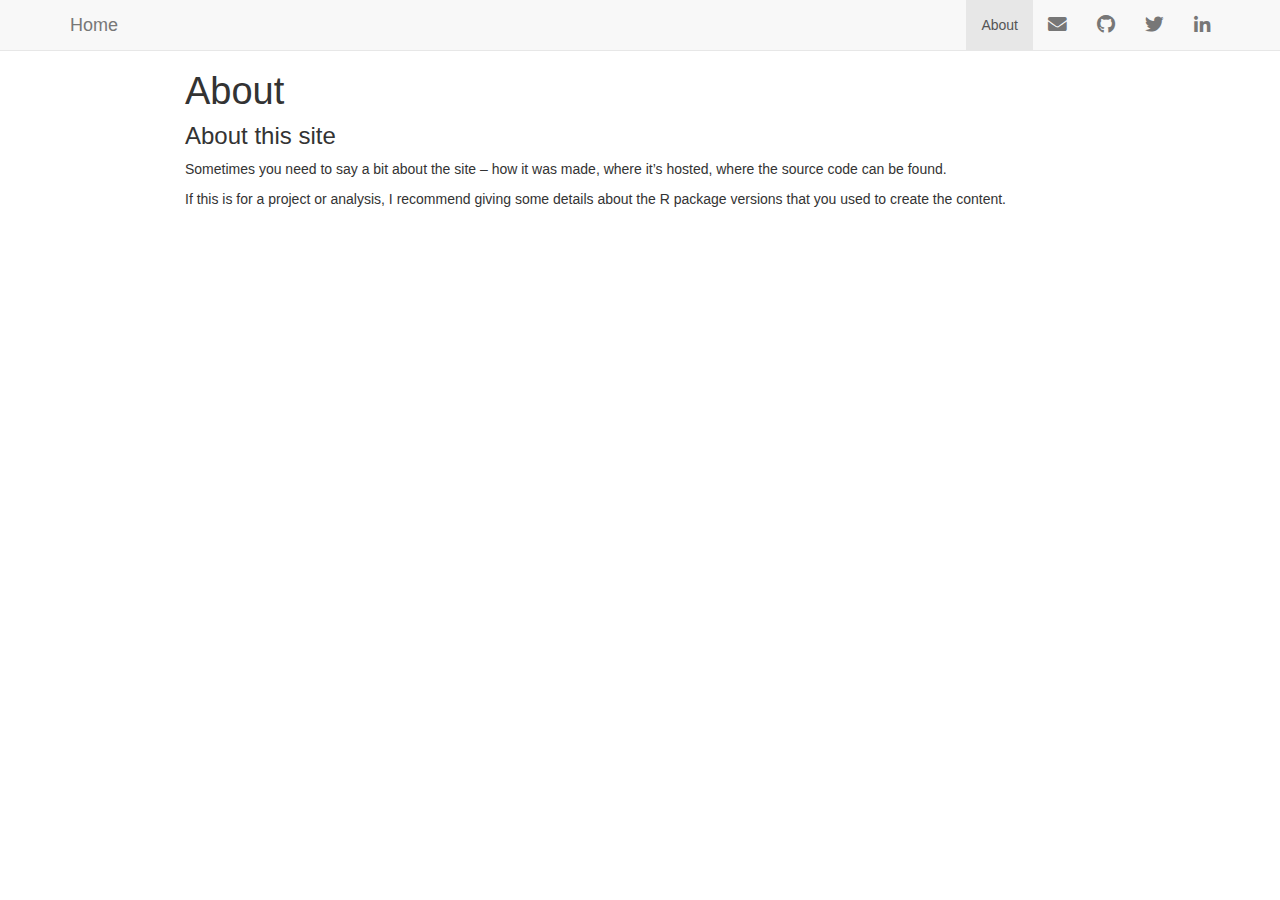
==== commit 7ae3c6b5: "Update" ====
--- a/about.html
+++ b/about.html
@@ -280,14 +280,26 @@
   <a href="about.html">About</a>
 </li>
 <li>
-  <a href="mailto:&lt;you@youremail.com&gt;">
+  <a href="mailto:&lt;parissyzhang@gmail.com&gt;">
     <span class="fa fa-envelope fa-lg"></span>
      
   </a>
 </li>
 <li>
-  <a href="http://github.com/&lt;YOUR_GH_NAME&gt;/">
+  <a href="http://github.com/parissy/">
     <span class="fa fa-github fa-lg"></span>
+     
+  </a>
+</li>
+<li>
+  <a href="https://twitter.com/PariSsy_Z">
+    <span class="fa fa-twitter fa-lg"></span>
+     
+  </a>
+</li>
+<li>
+  <a href="https://www.linkedin.com/in/parisyunyuezhang/">
+    <span class="fa fa-linkedin fa-lg"></span>
      
   </a>
 </li>
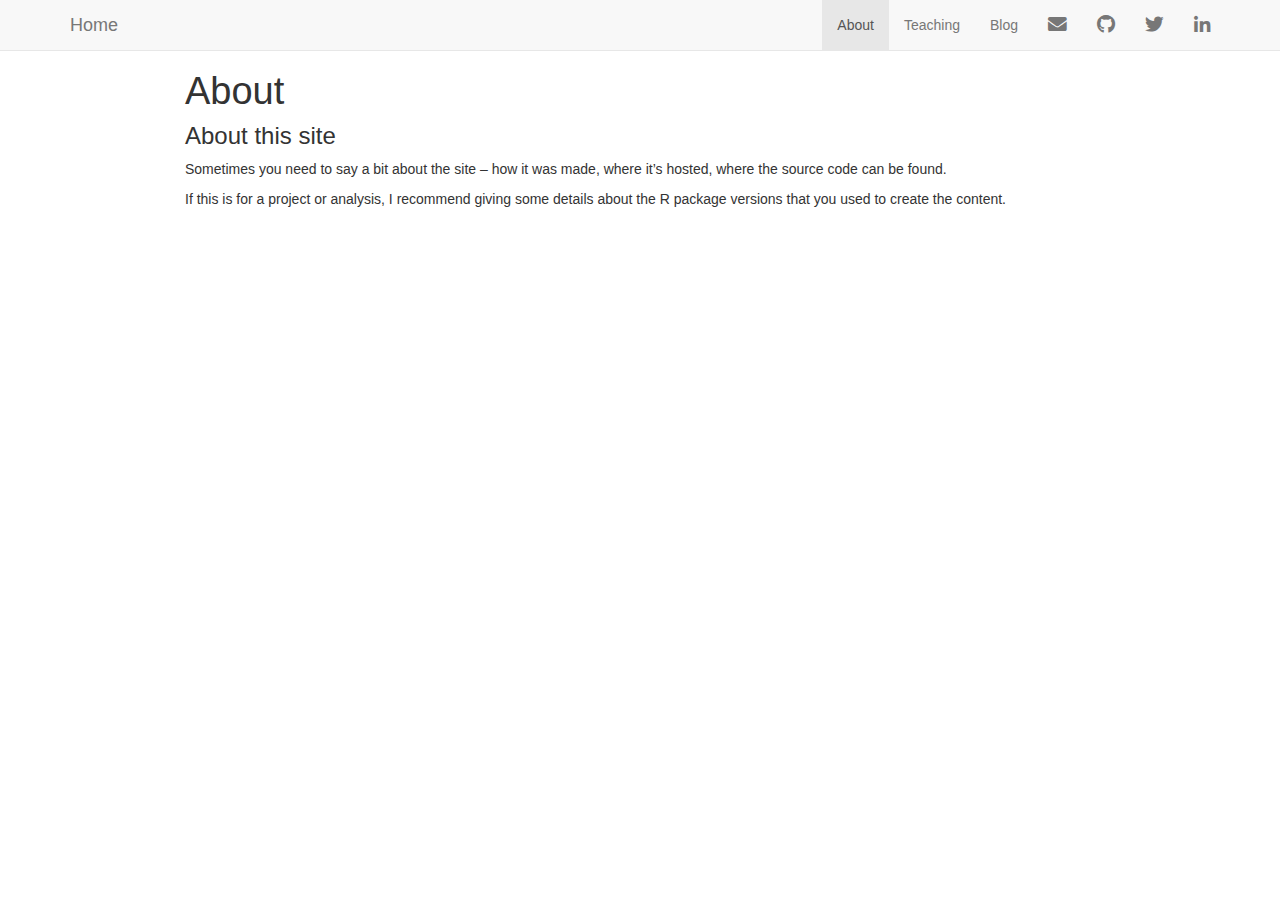
==== commit 7e1404bc: "Add files via upload" ====
--- a/about.html
+++ b/about.html
@@ -280,6 +280,12 @@
   <a href="about.html">About</a>
 </li>
 <li>
+  <a href="teaching.html">Teaching</a>
+</li>
+<li>
+  <a href="blog.html">Blog</a>
+</li>
+<li>
   <a href="mailto:&lt;parissyzhang@gmail.com&gt;">
     <span class="fa fa-envelope fa-lg"></span>
      
